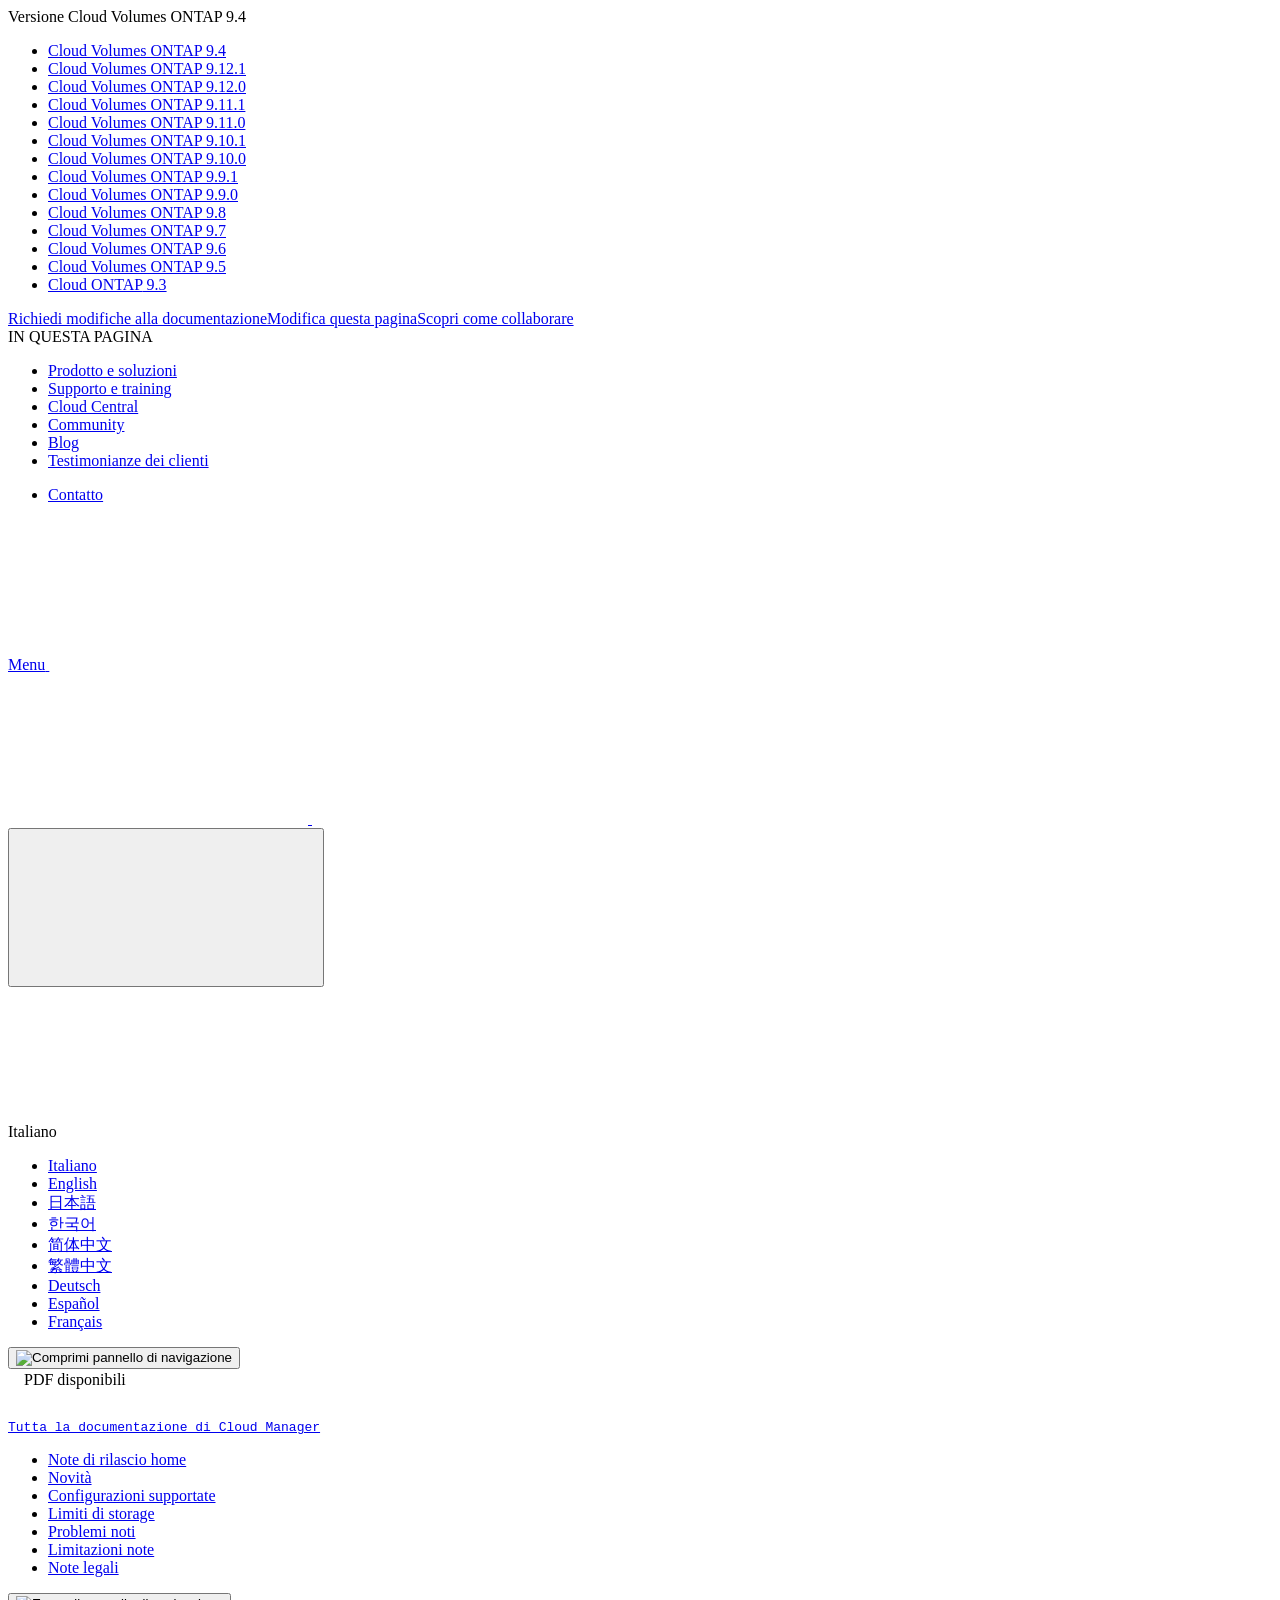
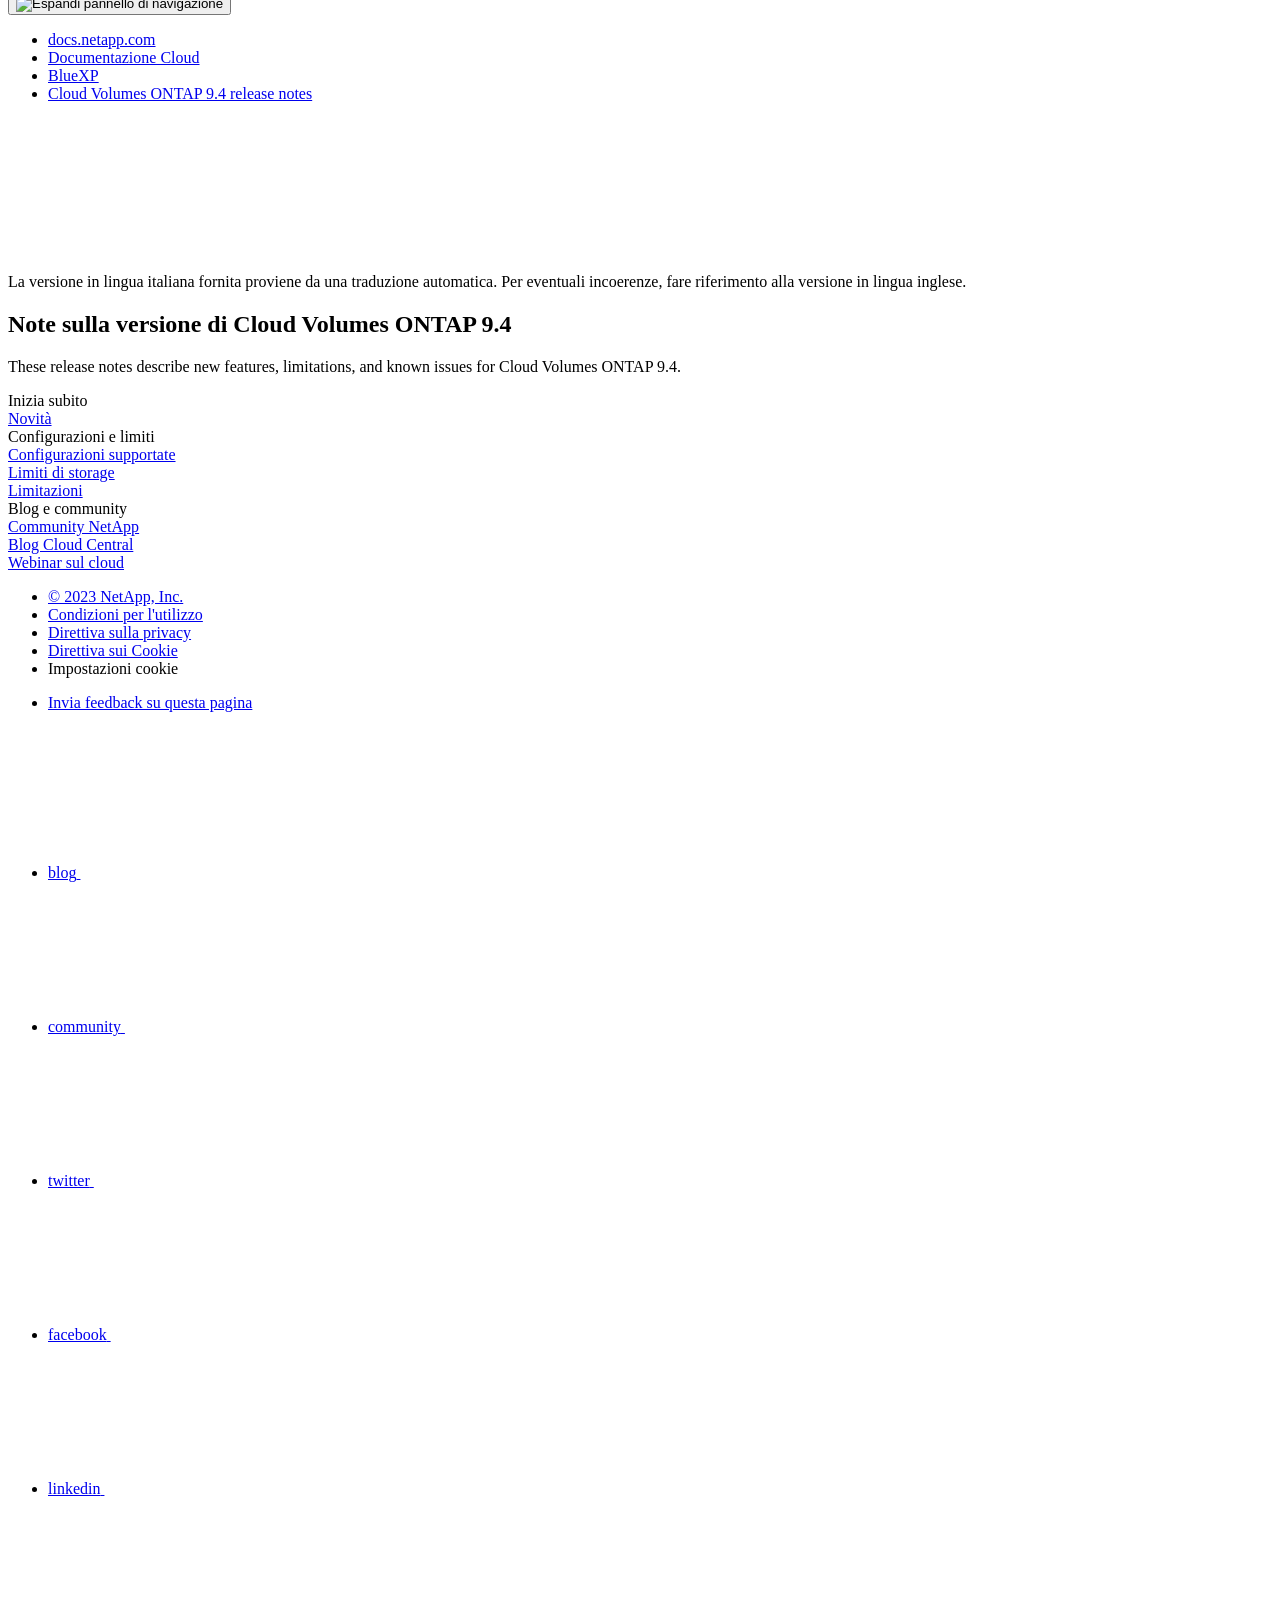
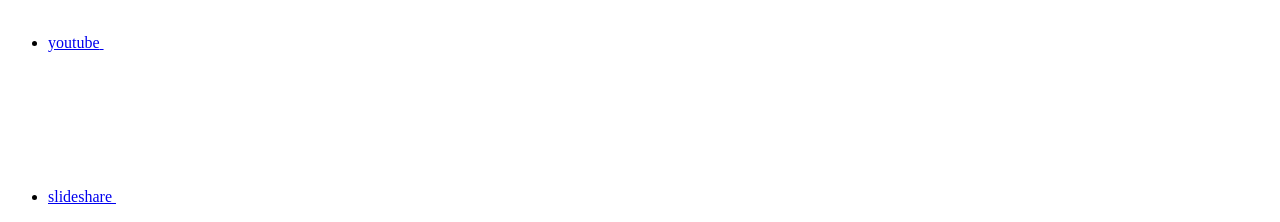
==== index.html @ 5f81256e "Deploying to gh-pages from  @ 2186b05bf32a1e8b7d75a8447fa8648bb84a65e5 🚀" ====
<!DOCTYPE html>
<html lang="it">
  <head class="at-element-marker">
  <title>Note sulla versione di Cloud Volumes ONTAP 9.4 | NetApp Documentation</title>
  <meta charset="utf-8">
  <meta http-equiv="x-ua-compatible" content="ie=edge,chrome=1">
  <meta http-equiv="language" content="en">
  <meta name="viewport" content="width=device-width, initial-scale=1">
  <meta property="og:title" content="Note sulla versione di Cloud Volumes ONTAP 9.4 | NetApp Documentation" />
	<meta property="og:type" content="website" />
	<meta property="og:url" content="https://docs.netapp.com/it-it/cloud-volumes-ontap-94-relnotes/index.html" />
	<meta property="og:description" content="Queste note di rilascio descrivono nuove funzionalità, limitazioni e problemi noti di Cloud Volumes ONTAP 9.4." />
  <meta property="og:image" content="https://docs.netapp.com/it-it/cloud-volumes-ontap-94-relnotes/images/logo-tophat-social.png" />
  <meta property="og:image:alt" content="NetApp Logo" />
  <meta name="format-detection" content="telephone=no">
  <meta http-equiv="Content-Type" content="text/html; charset=utf-8">
  <meta http-equiv="encoding" content="utf-8">
  <meta http-equiv="nss-type" content="Product Documentation"/>
  <meta http-equiv="nss-subtype" content="User Guide"/><meta name="description" content="Queste note di rilascio descrivono nuove funzionalità, limitazioni e problemi noti di Cloud Volumes ONTAP 9.4.">
  <meta name="keywords" content=" "><!-- Icons -->
  <link rel="icon" href="/it-it/cloud-volumes-ontap-94-relnotes/images/favicon.ico" type="image/x-icon">

  <!-- RSS Feed --><link rel="alternate" type="application/rss+xml" title="NetApp Documentation" href="/it-it/cloud-volumes-ontap-94-relnotes/feed.xml"><!-- CSS Definitions: NetApp CSS should be defined after generic css -->

  <!-- Elastic Search -->
  <link rel="stylesheet" href="//cdn.jsdelivr.net/searchkit/0.10.0/theme.css">

  <!-- Combined CSS -->
  <link rel="stylesheet" type="text/css" href="/it-it/cloud-volumes-ontap-94-relnotes/css/netappdocs.css">

  
  <link rel="stylesheet" href="/it-it/cloud-volumes-ontap-94-relnotes/css/landing-page.css" type="text/css">
  <link rel="stylesheet" href="/it-it/cloud-volumes-ontap-94-relnotes/css/tabbed-blocks.css" type="text/css">
  <!-- Canonical url -->
  <link rel="canonical" href="https://docs.netapp.com/it-it/cloud-volumes-ontap-94-relnotes/" />
  <link rel="alternate" hreflang="x-default" href="https://docs.netapp.com/us-en/cloud-volumes-ontap-94-relnotes/" />
  <link rel="alternate" hreflang="it" href="https://docs.netapp.com/it-it/cloud-volumes-ontap-94-relnotes/" />
  <link rel="alternate" hreflang="en" href="https://docs.netapp.com/us-en/cloud-volumes-ontap-94-relnotes/" />
  <link rel="alternate" hreflang="ja" href="https://docs.netapp.com/ja-jp/cloud-volumes-ontap-94-relnotes/" />
  <link rel="alternate" hreflang="ko" href="https://docs.netapp.com/ko-kr/cloud-volumes-ontap-94-relnotes/" />
  <link rel="alternate" hreflang="zh-Hans" href="https://docs.netapp.com/zh-cn/cloud-volumes-ontap-94-relnotes/" />
  <link rel="alternate" hreflang="zh-Hant" href="https://docs.netapp.com/zh-tw/cloud-volumes-ontap-94-relnotes/" />
  <link rel="alternate" hreflang="de" href="https://docs.netapp.com/de-de/cloud-volumes-ontap-94-relnotes/" />
  <link rel="alternate" hreflang="es" href="https://docs.netapp.com/es-es/cloud-volumes-ontap-94-relnotes/" />
  <link rel="alternate" hreflang="fr" href="https://docs.netapp.com/fr-fr/cloud-volumes-ontap-94-relnotes/" />
  <link rel='stylesheet' href='/it-it/cloud-volumes-ontap-94-relnotes/css/na-feature.css' type='text/css'><!-- Top level site integrations --><script>
    function addAdobeLaunch(adobeId) {
      var head = document.getElementsByTagName('head')[0];
      var adobe = document.createElement("script");
      adobe.type = "text/plain";
      adobe.className = "optanon-category-C0002";
      adobe.src = "//assets.adobedtm.com/60287eadf1ee/c284da483c83/"+adobeId+".min.js";
      head.appendChild(adobe);
    }

    function addGoogleAnalytics(gtagId) {
      var google = document.createElement("script");
      google.type = "text/plain";
      google.className = "optanon-category-C0002";
      google.src = "https://www.googletagmanager.com/gtag/js?id="+gtagId;
      var head = document.getElementsByTagName('head')[0];
      head.appendChild(google);

      window.dataLayer = window.dataLayer || [];
      function gtag(){dataLayer.push(arguments);}
      gtag('js', new Date());
      gtag('config', gtagId);
    }

    function addConsent(consentId) {
      var head = document.getElementsByTagName('head')[0];
      var onetrustConsent = document.createElement("script");
      onetrustConsent.type = "text/javascript";
      onetrustConsent.src = "https://cdn.cookielaw.org/consent/"+consentId+"/OtAutoBlock.js";
      head.appendChild(onetrustConsent);

      var onetrustScript = document.createElement("script");
      onetrustScript.type = "text/javascript";
      onetrustScript.src = "https://cdn.cookielaw.org/scripttemplates/otSDKStub.js";
      onetrustScript.charset = "UTF-8";
      onetrustScript.dataset.documentLanguage = "true";
      onetrustScript.dataset.domainScript = consentId;
      head.appendChild(onetrustScript);
    }addConsent("72570c5c-fe30-465f-b0e0-b77f7fb4ae34");
    addAdobeLaunch("launch-e9ff3acac59f");
    addGoogleAnalytics("UA-81697994-3");function OptanonWrapper() { }
  </script>
  <script src="https://cdnjs.cloudflare.com/ajax/libs/jquery/2.1.4/jquery.min.js"></script>
  <script src="https://cdnjs.cloudflare.com/ajax/libs/jquery-cookie/1.4.1/jquery.cookie.min.js"></script>

  <!-- Used for Product Family Page Sidebar Visibility --><!-- Used to import Promise for IE. Required for SearchKit -->
  <script src="https://cdnjs.cloudflare.com/ajax/libs/bluebird/3.3.5/bluebird.min.js"></script><script src='/it-it/cloud-volumes-ontap-94-relnotes/js/na-search.js'></script><script src='/it-it/cloud-volumes-ontap-94-relnotes/js/na-pagenav.js'></script><script src='/it-it/cloud-volumes-ontap-94-relnotes/js/na-utility.js'></script>
 <!--  
  <link rel='stylesheet' href='/it-it/cloud-volumes-ontap-94-relnotes/css/prism.css' type='text/css'>
  <link rel='stylesheet' href='/it-it/cloud-volumes-ontap-94-relnotes/css/prism-netapp.css' type='text/css'>
 -->

  <!-- <script src='/it-it/cloud-volumes-ontap-94-relnotes/js/na-utility.js'></script> -->
  <script src='/it-it/cloud-volumes-ontap-94-relnotes/js/clouddocs.js'></script>
  <script src='/it-it/cloud-volumes-ontap-94-relnotes/js/jquery.navgoco.min.js'></script>
  <script src="https://maxcdn.bootstrapcdn.com/bootstrap/3.3.7/js/bootstrap.min.js" integrity="sha384-Tc5IQib027qvyjSMfHjOMaLkfuWVxZxUPnCJA7l2mCWNIpG9mGCD8wGNIcPD7Txa" crossorigin="anonymous"></script>
  <!-- <script src='/it-it/cloud-volumes-ontap-94-relnotes/js/toc.js'></script> -->
  <!-- <script src='/it-it/cloud-volumes-ontap-94-relnotes/js/customscripts.js'></script> --><script>
      $(document).ready(function() {
          
          var collapseOnInit = true;
          

          var navSettings = {
              "caretHtml": '',
              "accordion": collapseOnInit,
              "openClass": 'active', // open
              "save": false, // leave false or nav highlighting doesn't work right
              "cookie": {
                  "name": 'navgoco',
                  "expires": false,
                  "path": '/'
              },
              "slide": {
                  "duration": 400,
                  "easing": 'swing'
              }
          };

          // Initialize navgoco with default options
          $("#mysidebar").navgoco(navSettings);
          

          $("#collapseAll").click(function(e) {
              e.preventDefault();
              $("#mysidebar").navgoco('toggle', false);
          });

          $("#expandAll").click(function(e) {
              e.preventDefault();
              $("#mysidebar").navgoco('toggle', true);
          });

          $(".sidebar-nav-container").on("scroll", function() {
            $.cookie("sidebarScroll", $(".sidebar-nav-container").scrollTop(), {
              path    : "/it-it/cloud-volumes-ontap-94-relnotes"  
            });
          });
          $(function() {
            if ($.cookie("sidebarScroll")) {
              $(".sidebar-nav-container").scrollTop($.cookie("sidebarScroll"));
            }
          });

      });

  </script>
  <script>
      $(document).ready(function() {
          $("#tg-sb-link").click(function() {
              $("#tg-sb-sidebar").toggle();
              $("#tg-sb-content").toggleClass('col-md-9');
              $("#tg-sb-content").toggleClass('col-md-12');
              $("#tg-sb-icon").toggleClass('fa-toggle-on');
              $("#tg-sb-icon").toggleClass('fa-toggle-off');
          });
      });
  </script>
  <script src='/it-it/cloud-volumes-ontap-94-relnotes/js/custom-dropdown.js'></script>
  <script src='/it-it/cloud-volumes-ontap-94-relnotes/js/FileSaver.min.js'></script>
  <script src='/it-it/cloud-volumes-ontap-94-relnotes/js/jszip-utils.min.js'></script>
  <script src='/it-it/cloud-volumes-ontap-94-relnotes/js/jszip.min.js'></script>
  <!-- <script src='/it-it/cloud-volumes-ontap-94-relnotes/js/pdf-ux.js'></script> -->
</head>


  <body class role="document" data-flavor="">
    <div id="page" class="n-off-canvas-menu">
      <div class="n-off-canvas-menu__menu"><!--TODO: Add offcanvas code --></div>
      <div class="n-off-canvas-menu__content-wrap">
        <header class="site-header" id="banner">
  
  <!-- Start Page Toolbar -->
  
  <div class="page-nav-toolbar"><div id="version-dropdown-new" class="custom-dropdown" >
  <div class="custom-dropdown-select unselected" title="Cloud Volumes ONTAP 9.4">
    <label>Versione</label>
    <span translate="no" class="notranslate">Cloud Volumes ONTAP 9.4</span>
    <img src="/it-it/cloud-volumes-ontap-94-relnotes/images/chevron_up.svg" alt="" class="custom-icon chevrondown invisible" />
    <img src="/it-it/cloud-volumes-ontap-94-relnotes/images/chevron_down.svg" alt="" class="custom-icon chevronup" />
  </div>

  <ul class="custom-dropdown-menu"><li>
      
      <a href="https://docs.netapp.com/it-it/cloud-volumes-ontap-94-relnotes/index.html" target="_self">
        <span translate="no" class="notranslate"><span>Cloud Volumes ONTAP</span><span class="version"> 9.4</span></span>
      </a>
                     
    </li>
    <li>
      
      <a href="https://docs.netapp.com/it-it/cloud-volumes-ontap-relnotes/index.html" target="_self">
        <span translate="no" class="notranslate"><span>Cloud Volumes ONTAP</span><span class="version"> 9.12.1</span></span>
      </a>
                     
    </li>
    <li>
      
      <a href="https://docs.netapp.com/it-it/cloud-volumes-ontap-9120-relnotes/index.html" target="_self">
        <span translate="no" class="notranslate"><span>Cloud Volumes ONTAP</span><span class="version"> 9.12.0</span></span>
      </a>
                     
    </li>
    <li>
      
      <a href="https://docs.netapp.com/it-it/cloud-volumes-ontap-9111-relnotes/index.html" target="_self">
        <span translate="no" class="notranslate"><span>Cloud Volumes ONTAP</span><span class="version"> 9.11.1</span></span>
      </a>
                     
    </li>
    <li>
      
      <a href="https://docs.netapp.com/it-it/cloud-volumes-ontap-9110-relnotes/index.html" target="_self">
        <span translate="no" class="notranslate"><span>Cloud Volumes ONTAP</span><span class="version"> 9.11.0</span></span>
      </a>
                     
    </li>
    <li>
      
      <a href="https://docs.netapp.com/it-it/cloud-volumes-ontap-9101-relnotes/index.html" target="_self">
        <span translate="no" class="notranslate"><span>Cloud Volumes ONTAP</span><span class="version"> 9.10.1</span></span>
      </a>
                     
    </li>
    <li>
      
      <a href="https://docs.netapp.com/it-it/cloud-volumes-ontap-9100-relnotes/index.html" target="_self">
        <span translate="no" class="notranslate"><span>Cloud Volumes ONTAP</span><span class="version"> 9.10.0</span></span>
      </a>
                     
    </li>
    <li>
      
      <a href="https://docs.netapp.com/it-it/cloud-volumes-ontap-991-relnotes/index.html" target="_self">
        <span translate="no" class="notranslate"><span>Cloud Volumes ONTAP</span><span class="version"> 9.9.1</span></span>
      </a>
                     
    </li>
    <li>
      
      <a href="https://docs.netapp.com/it-it/cloud-volumes-ontap-990-relnotes/index.html" target="_self">
        <span translate="no" class="notranslate"><span>Cloud Volumes ONTAP</span><span class="version"> 9.9.0</span></span>
      </a>
                     
    </li>
    <li>
      
      <a href="https://docs.netapp.com/it-it/cloud-volumes-ontap-98-relnotes/index.html" target="_self">
        <span translate="no" class="notranslate"><span>Cloud Volumes ONTAP</span><span class="version"> 9.8</span></span>
      </a>
                     
    </li>
    <li>
      
      <a href="https://docs.netapp.com/it-it/cloud-volumes-ontap-97-relnotes/index.html" target="_self">
        <span translate="no" class="notranslate"><span>Cloud Volumes ONTAP</span><span class="version"> 9.7</span></span>
      </a>
                     
    </li>
    <li>
      
      <a href="https://docs.netapp.com/it-it/cloud-volumes-ontap-96-relnotes/index.html" target="_self">
        <span translate="no" class="notranslate"><span>Cloud Volumes ONTAP</span><span class="version"> 9.6</span></span>
      </a>
                     
    </li>
    <li>
      
      <a href="https://docs.netapp.com/it-it/cloud-volumes-ontap-95-relnotes/index.html" target="_self">
        <span translate="no" class="notranslate"><span>Cloud Volumes ONTAP</span><span class="version"> 9.5</span></span>
      </a>
                     
    </li>
    <li>
      
      <a href="https://docs.netapp.com/it-it/cloud-volumes-ontap-93-relnotes/index.html" target="_self">
        <span translate="no" class="notranslate"><span>Cloud ONTAP</span><span class="version"> 9.3</span></span>
      </a>
                     
    </li>
    
  </ul>
</div><div class="page-nav-contribute"><a target="_blank" href="https://github.com/NetAppDocs/cloud-volumes-ontap-94-relnotes.it-it/issues/new?template=new-from-page.yml&page-url=https://docs.netapp.com/it-it/cloud-volumes-ontap-94-relnotes/index.html&page-title=Note sulla versione di Cloud Volumes ONTAP 9.4" class="page-nav-contribute-link" role="button"><img src="/it-it/cloud-volumes-ontap-94-relnotes/images/discuss-sm.svg" alt="" class="github-icon" />Richiedi modifiche alla documentazione</a><a target="_blank" href="https://github.com/NetAppDocs/cloud-volumes-ontap-94-relnotes/blob/main/index.adoc" class="page-nav-contribute-link" role="button"><img src="/it-it/cloud-volumes-ontap-94-relnotes/images/edit-sm.svg" alt="" class="github-icon" />Modifica questa pagina</a><a target="_blank" href="https://docs.netapp.com/us-en/contribute/" class="page-nav-contribute-link"  ><img src="/it-it/cloud-volumes-ontap-94-relnotes/images/article-sm.svg" alt="" class="github-icon" />Scopri come collaborare</a></div>
    <div class="page-nav-container">
      <nav class="page-nav-fixed">
        <div class="page-nav-title">IN QUESTA PAGINA</div>
        <div class="page-nav-links">
          <ul class="page-nav-inner" id="page-menu"></ul>
        </div>
      </nav>
    </div>
  </div>
  
  
  <!-- Start top_hat -->
  <div class="n-top-hat">
    <div class="n-container">
      <div class="n-top-hat__cross-property-nav">
        <ul class="n-top-hat__list">
          <li class="n-top-hat__list-item">
            <a href="https://www.netapp.com/products-a-z/" class="n-top-hat__link">Prodotto e soluzioni</a>
          </li>
          <li class="n-top-hat__list-item">
            <a href="https://www.netapp.com/support-and-training/netapp-university/" class="n-top-hat__link">Supporto e training</a>
          </li>
          <li class="n-top-hat__list-item">
            <a href="https://cloud.netapp.com" class="n-top-hat__link">Cloud Central</a>
          </li>
          <li class="n-top-hat__list-item">
            <a href="https://community.netapp.com/" class="n-top-hat__link">Community</a>
          </li>
          <li class="n-top-hat__list-item">
            <a href="https://blog.netapp.com/" class="n-top-hat__link">Blog</a>
          </li>
          <li class="n-top-hat__list-item">
            <a href="https://customers.netapp.com/en/" class="n-top-hat__link">Testimonianze dei clienti</a>
          </li>
        </ul>
      </div>
      <div class="n-top-hat__utils">
        <ul class="n-top-hat__list">
          <li class="n-top-hat__list-item">
            <a href="https://www.netapp.com/company/contact-us/" target="_self" class="n-top-hat__link" data-ntap-ui="contact-us">Contatto</a>
          </li>
        </ul>
      </div>
    </div>
  </div>
  <!-- End top_hat -->

  <!-- Start property bar -->
  <style>
    .n-property-navigation-bar__menus--desktop-experience .n-menu--mega__default-content__heading span {
    color: #34B0FF;
    }
  </style>
  <div class="n-property-bar " data-ntap-ui="sticky-nav">
    <div class="n-property-bar__inner-wrap">
      <div class="n-property-bar__menu-toggle">
        <a href="#" class="n-property-bar__menu-toggle-link">
          <span class="n-property-bar__menu-toggle-text">Menu</span>
          <svg class="n-icon-bars n-property-bar__menu-toggle-icon" aria-labelledby="title">
            <title>bars</title>
            <use xlink:href="/it-it/cloud-volumes-ontap-94-relnotes/images/sprite.svg#bars"></use>
          </svg>
        </a>
      </div>
      <div class="n-property-bar__property-mark ">
        <a href="https://www.netapp.com" class="n-property-bar__property-link">
          <div class="n-property-bar__logo">
            <svg class="n-icon-netapp-mark n-icon-netapp-mark n-property-bar__netapp-mark-icon" aria-labelledby="title">
              <title>netapp-mark</title>
              <use xlink:href="/it-it/cloud-volumes-ontap-94-relnotes/images/sprite.svg#netapp-mark"></use>
            </svg>
            <svg class="n-icon-netapp-logo n-property-bar__logo-svg" aria-labelledby="title">
              <title>netapp-logo</title>
              <use xlink:href="/it-it/cloud-volumes-ontap-94-relnotes/images/sprite.svg#netapp-logo"></use>
            </svg>
          </div>
        </a>
      </div>

      
      
      
      <div class="search-property-bar">
        <div id="search-demo-container" class="searchbox n-property-bar__search">
          <div id="react-search" 
          data-search-html="/it-it/cloud-volumes-ontap-94-relnotes/search.html"
          data-type="widget" 
          data-placeholder="Esplora la documentazione"
          data-no-results-found="Nessun risultato per {query}"
          data-did-you-mean="Cerca {suggestion}."
          data-no-results-found-did-you-mean="Nessun risultato per {query}. Intendi {suggestion}?"
          data-results-found="{hitCount} risultati trovati"
          data-error-message="Si è verificato un problema durante il recupero dei risultati. Riprova."
          data-error-reset="Reimposta ricerca"
          data-sk-es-pf-indexes=""
          data-flavor=""></div>
          <button class="n-property-bar__search-toggle-button" type="button">
            <svg class="n-icon-search n-property-bar__search-toggle-button-icon" aria-labelledby="title">
              <title>search</title>
              <use xmlns:xlink="http://www.w3.org/1999/xlink" xlink:href="/it-it/cloud-volumes-ontap-94-relnotes/images/sprite.svg#search"></use>
            </svg>
          </button>
        </div>
      </div>
      
    </div>
  </div>
  <div class="n-property-bar__toolbar">
    <!-- Start Language Selector --><div id="language-dropdown" class="custom-dropdown custom-dropdown-lang">
      <div class="custom-dropdown-select custom-dropdown-select-lang">
      <span class="lang-name">Italiano</span>
          <svg class="n-globe__icon" aria-labelledby="title">
            <title>globe</title>
            <use xmlns:xlink="http://www.w3.org/1999/xlink" xlink:href="/it-it/cloud-volumes-ontap-94-relnotes/images/sprite.svg#globe"></use>
          </svg>
        </button>
      </div>

      <ul class="custom-dropdown-menu"><li>
          <a href="https://docs.netapp.com/it-it/cloud-volumes-ontap-94-relnotes/index.html" target="_self"><span translate="no" class="notranslate">Italiano</span></a>
        </li><li>
          <a href="https://docs.netapp.com/us-en/cloud-volumes-ontap-94-relnotes/index.html" target="_self"><span translate="no" class="notranslate">English</span></a>
        </li><li>
          <a href="https://docs.netapp.com/ja-jp/cloud-volumes-ontap-94-relnotes/index.html" target="_self"><span translate="no" class="notranslate">日本語</span></a>
        </li><li>
          <a href="https://docs.netapp.com/ko-kr/cloud-volumes-ontap-94-relnotes/index.html" target="_self"><span translate="no" class="notranslate">한국어</span></a>
        </li><li>
          <a href="https://docs.netapp.com/zh-cn/cloud-volumes-ontap-94-relnotes/index.html" target="_self"><span translate="no" class="notranslate">简体中文</span></a>
        </li><li>
          <a href="https://docs.netapp.com/zh-tw/cloud-volumes-ontap-94-relnotes/index.html" target="_self"><span translate="no" class="notranslate">繁體中文</span></a>
        </li><li>
          <a href="https://docs.netapp.com/de-de/cloud-volumes-ontap-94-relnotes/index.html" target="_self"><span translate="no" class="notranslate">Deutsch</span></a>
        </li><li>
          <a href="https://docs.netapp.com/es-es/cloud-volumes-ontap-94-relnotes/index.html" target="_self"><span translate="no" class="notranslate">Español</span></a>
        </li><li>
          <a href="https://docs.netapp.com/fr-fr/cloud-volumes-ontap-94-relnotes/index.html" target="_self"><span translate="no" class="notranslate">Français</span></a>
        </li></ul>
    </div>
    <!-- End Language Selector -->

    <div class="n-property-bar__cta"></div>
  </div>
  <!-- End property bar -->
</header>


        <main id="n-main-content" class="n-main-content">
          <!-- Start Documentation Content -->
<div class="ie-main">
  <!-- Sidebar Column -->
  
  <div class="col-md-3" id="sidebar-height">
      <button id="btn-sidebar-collapse" onclick="hideSidebar()"><img src="/it-it/cloud-volumes-ontap-94-relnotes/images/collapse.png" alt="Comprimi pannello di navigazione"></button>
      <div class="n-pdf-header">
  <a id="toggleButtonPdf" class="n-pdf-button" type="button">
    <img src="/it-it/cloud-volumes-ontap-94-relnotes/images/pdf.png" alt="" width="16" height="16"/>PDF disponibili<span>
    </span>
  </a>
</div>
<div class="n-pdf-body-container">
  <ul id="toggleContainerPdf" class="n-pdf-body" style="display:none;"><li class="pdf-ux-container">
        
        
        
        <a target="_blank" href="/it-it/cloud-volumes-ontap-94-relnotes/pdfs/fullsite-sidebar/Note_sulla_versione_di_Cloud_Volumes_ONTAP_9_4.pdf" >
          <img src="/it-it/cloud-volumes-ontap-94-relnotes/images/pdf.png" alt="" width="16" height="16"/>PDF del sito di questa documentazione</a>
    <ul class="subfolders" id="pdf-remove" style="display:none;"><li class="active"></li></ul>
  













</li></ul>
  <div class="zip-pdf-link-container" style="display: none;">   
    <a href="#" id="zipPdf">
      <img src="/it-it/cloud-volumes-ontap-94-relnotes/images/pdf-zip.png" alt="" width="16" height="16"/>
      <pre>Raccolta di documenti PDF separati<span class="zip-size"></span></pre>
    </a><div id="zip-link-popup" class="hide">
    <div class="inner-modal">
        <div class="downloading-progress">
            <div class="spinner"></div>
            <h1>Creating your file...</h1>
            <div>This may take a few minutes. Thanks for your patience.</div>
            <button class="cancel-download-btn" type="button">Cancel</button>
        </div>
        <div class="download-complete hide">
            <div class="done-icon">
                <svg xmlns="http://www.w3.org/2000/svg" width="24" height="24" viewBox="0 0 24 24"><path d="M20.285 2l-11.285 11.567-5.286-5.011-3.714 3.716 9 8.728 15-15.285z"/></svg>
            </div>
            <div>Your file is ready</div>
            <button class="cancel-download-btn" type="button">OK</button>
        </div>
    </div>
</div>
<script>
    $(".cancel-download-btn").click(function(){
        $("#zip-link-popup").addClass("hide");
        $("#zip-link-popup .downloading-progress").removeClass("hide");
        $("#zip-link-popup .download-complete").addClass("hide");
    });
</script></div>
</div>
<script>
  $("#toggleContainerPdf li.active:last-child").parents('ul.subfolders').toggle('display');
  $("#toggleButtonPdf").click(function () {
    $("#toggleContainerPdf").toggle('display');
    $(".n-pdf-body-container .zip-pdf-link-container").toggle('display');
  });
</script><div class="prod-nav" id="product-nav">
  <a target="_self" class="prod-fam-nav" href="https://docs.netapp.com/it-it/cloud-manager-family/"><img src="/it-it/cloud-volumes-ontap-94-relnotes/images/left_arrow.png" alt=""><pre>Tutta la documentazione di Cloud Manager</pre></a>
</div><div class="sidebar-nav-container" id="mysidebardiv">
  <ul id="mysidebar" class="nav"><li 
      data-pdf-exists="true" 
      data-pdf-filename="Note di rilascio home"
      data-li-level="1#" 
      class="  active "
    ><a class="na-navbar-padding" href="/it-it/cloud-volumes-ontap-94-relnotes/index.html">
        Note di rilascio home
      </a></li><li 
      data-pdf-exists="true" 
      data-pdf-filename="Novità"
      data-li-level="1#" 
      class=" "
    ><a class="na-navbar-padding" href="/it-it/cloud-volumes-ontap-94-relnotes/reference-new.html">
        Novità
      </a></li><li 
      data-pdf-exists="true" 
      data-pdf-filename="Configurazioni supportate"
      data-li-level="1#" 
      class=" "
    ><a class="na-navbar-padding" href="/it-it/cloud-volumes-ontap-94-relnotes/reference-supported-configs.html">
        Configurazioni supportate
      </a></li><li 
      data-pdf-exists="true" 
      data-pdf-filename="Limiti di storage"
      data-li-level="1#" 
      class=" "
    ><a class="na-navbar-padding" href="/it-it/cloud-volumes-ontap-94-relnotes/reference-storage-limits.html">
        Limiti di storage
      </a></li><li 
      data-pdf-exists="true" 
      data-pdf-filename="Problemi noti"
      data-li-level="1#" 
      class=" "
    ><a class="na-navbar-padding" href="/it-it/cloud-volumes-ontap-94-relnotes/reference-issues.html">
        Problemi noti
      </a></li><li 
      data-pdf-exists="true" 
      data-pdf-filename="Limitazioni note"
      data-li-level="1#" 
      class=" "
    ><a class="na-navbar-padding" href="/it-it/cloud-volumes-ontap-94-relnotes/reference-limitations.html">
        Limitazioni note
      </a></li><li 
      data-pdf-exists="true" 
      data-pdf-filename="Note legali"
      data-li-level="1#" 
      class=" "
    ><a class="na-navbar-padding" href="/it-it/cloud-volumes-ontap-94-relnotes/legal-notices.html">
        Note legali
      </a></li></ul>
</div>
<script>
  window.onscroll = () => {
    const value = -40 - (document.body.scrollHeight - (window.innerHeight + document.scrollingElement.scrollTop));
    
    document.getElementById("sidebar-height").style.bottom = Math.max(0,value) + "px";
};
</script>
<!-- this highlights the active parent class in the navgoco sidebar. this is critical so that the parent expands when you're viewing a page. This must appear below the sidebar code above. Otherwise, if placed inside customscripts.js, the script runs before the sidebar code runs and the class never gets inserted.-->
<script>$("li.active").parents('li').toggleClass("active");</script>
<script>$("#mysidebar li.active").parents('ul').css("display","block");</script>


  </div>
  

  <div class="ie-content-pane n-doc__component-detail-content n-doc__component-detail-content--show-code">
    <!-- Begin of page container --><article class="page-content" id="main">
      <div class="ie-utility">
  <button id="btn-sidebar-expand" onclick="showSidebar()"><img src="/it-it/cloud-volumes-ontap-94-relnotes/images/expand.png" alt="Espandi pannello di navigazione"></button>
  <div class="ie-menu">
    <div class="n-breadcrumb">
      <ul class="n-breadcrumb__list">
        <li class="n-breadcrumb__list-item">
          <a href="https://docs.netapp.com">docs.netapp.com</a>
        </li>
        
        <li class="n-breadcrumb__list-item">
          <a href="https://docs.netapp.com/us-en/cloud/">Documentazione Cloud</a>
        </li>
        

        
        <li class="n-breadcrumb__list-item">
          <a href="https://docs.netapp.com/it-it/cloud-manager-family/">BlueXP</a>
        </li>
        

        <li class="n-breadcrumb__list-item">
          <a href="/it-it/cloud-volumes-ontap-94-relnotes/">Cloud&nbsp;Volumes&nbsp;ONTAP&nbsp;9.4&nbsp;release&nbsp;notes</a>
        </li>

      </ul>
    </div>
    <div style="clear: both"></div><!-- Main needs to have height -->
  </div>
</div>

      <div class="n-band n-band--docs n-band--belted">
  <div class="n-container" style="margin: 0 auto; padding: 0;">
    <div class="n-row">
      <div class="n-col-sm-12"><div class="ie-nmt-disclaimer">
          <span>
            <div class="ie-nmt-disclaimer-container">
              <div class="ie-nmt-disclaimer-icon">
                <svg class="luci-icon" aria-hidden="true">
                  <use xlink:href="/it-it/cloud-volumes-ontap-94-relnotes/images/sprite.svg#circle-info">
                </svg>
              </div>
              <div class="ie-nmt-disclaimer-content">
                <span> La versione in lingua italiana fornita proviene da una traduzione automatica. Per eventuali incoerenze, fare riferimento alla versione in lingua inglese. </span>
              </div>
              <div style="clear:both;"></div>
            </div>
          </span>
        </div><div class="n-doc__component-detail-heading-wrap">
          <h1 class="n-doc__component-detail-heading">Note sulla versione di Cloud Volumes ONTAP 9.4</h1>
        </div>
        <section class="n-band__section">
  <p>These release notes describe new features, limitations, and known issues for Cloud Volumes ONTAP 9.4.</p>
</section><div class="n-band__content">
  <div class="n-layout-flex" data-ntap-layout="4">
    
      
        <div class="n-feature-block n-feature-block__align--center n-layout-flex__item ie-feature-block">
          <div class="n-feature-block__content">
            <div class="ie-feature-block__header">
              <div class="ie-feature-block__text">
                Inizia subito
              </div>
            </div>
            
              
                <div class="ie-feature-block__section">
                  
                  
                  <a class="ie-feature-block__link" target="_self" href="reference-new.html">Novità</a>
                </div>
              
            
          </div>
        </div>
      
    
      
        <div class="n-feature-block n-feature-block__align--center n-layout-flex__item ie-feature-block">
          <div class="n-feature-block__content">
            <div class="ie-feature-block__header">
              <div class="ie-feature-block__text">
                Configurazioni e limiti
              </div>
            </div>
            
              
                <div class="ie-feature-block__section">
                  
                  
                  <a class="ie-feature-block__link" target="_self" href="reference-supported-configs.html">Configurazioni supportate</a>
                </div>
              
            
              
                <div class="ie-feature-block__section">
                  
                  
                  <a class="ie-feature-block__link" target="_self" href="reference-storage-limits.html">Limiti di storage</a>
                </div>
              
            
              
                <div class="ie-feature-block__section">
                  
                  
                  <a class="ie-feature-block__link" target="_self" href="reference-limitations.html">Limitazioni</a>
                </div>
              
            
          </div>
        </div>
      
    
      
        <div class="n-feature-block n-feature-block__align--center n-layout-flex__item ie-feature-block">
          <div class="n-feature-block__content">
            <div class="ie-feature-block__header">
              <div class="ie-feature-block__text">
                Blog e community
              </div>
            </div>
            
              
                <div class="ie-feature-block__section">
                  
                  
                  <a class="ie-feature-block__link" target="_blank" href="https://community.netapp.com/t5/Cloud-Data-Services/ct-p/CDS">Community NetApp</a>
                </div>
              
            
              
                <div class="ie-feature-block__section">
                  
                  
                  <a class="ie-feature-block__link" target="_blank" href="https://cloud.netapp.com/blog">Blog Cloud Central</a>
                </div>
              
            
              
                <div class="ie-feature-block__section">
                  
                  
                  <a class="ie-feature-block__link" target="_blank" href="https://cloud.netapp.com/events">Webinar sul cloud</a>
                </div>
              
            
          </div>
        </div>
      
    
  </div>
</div>

        <section class="n-band__section">
          
        </section>
      </div>
    </div>
  </div>
</div>

    </article>
    <!-- Page Container -->
  </div>

  <div style="clear: both"></div><!-- Main needs to have height --></div>

        </main>

        <footer class="n-footer">
  <div class="n-footer__bottom">
    <div class="n-container">
      <div class="n-footer__bottom-left">
        <div class="n-footer__copyright">
          <ul class="n-footer__copyright-list">
            <li class="n-footer__copyright-link">
              <a href="https://www.netapp.com/company/legal/copyright/">© 2023 NetApp, Inc.</a>
            </li>
            <li class="n-footer__copyright-link">
              <a href="https://www.netapp.com/company/legal/terms-of-use/">Condizioni per l'utilizzo</a>
            </li>
            <li class="n-footer__copyright-link">
              <a href="https://www.netapp.com/company/legal/privacy-policy/">Direttiva sulla privacy</a>
            </li>
            <li class="n-footer__copyright-link">
              <a href="https://www.netapp.com/company/legal/cookie-policy/">Direttiva sui Cookie</a>
            </li>
            <li class="n-footer__copyright-link">
              <a class="ot-sdk-show-settings">Impostazioni cookie</a>
            </li>
          </ul>
        </div>
      </div>
      <div class="n-footer__bottom-right">
        <div class="n-footer__copyright">
          <ul class="n-footer__copyright-list">
            <li class="n-footer__copyright-link">
              <a target="_self" href="javascript:netapp_mailto()">Invia feedback su questa pagina</a>
            </li>
          </ul>
        </div>
        <div class="n-footer__social-links">
          <ul class="n-footer__social-link-list">
            <li class="n-footer__social-link-list-item">
              <a class="n-footer__social-link" data-ntap-social="follow-blog" href="https://blog.netapp.com"
                target="_blank" title="blog" alt="blog">
                <span class="n-footer__social-link-text">blog</span>
                <svg class="n-icon-blog n-footer__social-link-icon" aria-labelledby="title">
                  <title>blog@</title>
                  <use xmlns:xlink="http://www.w3.org/1999/xlink"
                    xlink:href="/it-it/cloud-volumes-ontap-94-relnotes/images/sprite.svg#blog"></use>
                </svg>
              </a>
            </li>
            <li class="n-footer__social-link-list-item">
              <a class="n-footer__social-link" data-ntap-social="follow-community" href="https://community.netapp.com/"
                target="_blank" title="community" alt="community">
                <span class="n-footer__social-link-text">community</span>
                <svg class="n-icon-community n-footer__social-link-icon" aria-labelledby="title">
                  <title>community@</title>
                  <use xmlns:xlink="http://www.w3.org/1999/xlink"
                    xlink:href="/it-it/cloud-volumes-ontap-94-relnotes/images/sprite.svg#comments"></use>
                </svg>
              </a>
            </li>
            <li class="n-footer__social-link-list-item">
              <a class="n-footer__social-link" data-ntap-social="follow-twitter" href="https://twitter.com/netapp"
                target="_blank" title="twitter" alt="twitter">
                <span class="n-footer__social-link-text">twitter</span>
                <svg class="n-icon-twitter n-footer__social-link-icon" aria-labelledby="title">
                  <title>twitter@</title>
                  <use xmlns:xlink="http://www.w3.org/1999/xlink"
                    xlink:href="/it-it/cloud-volumes-ontap-94-relnotes/images/sprite.svg#twitter"></use>
                </svg>
              </a>
            </li>
            <li class="n-footer__social-link-list-item">
              <a class="n-footer__social-link" data-ntap-social="follow-facebook" href="https://www.facebook.com/NetApp"
                target="_blank" title="facebook" alt="facebook">
                <span class="n-footer__social-link-text">facebook</span>
                <svg class="n-icon-facebook n-footer__social-link-icon" aria-labelledby="title">
                  <title>facebook@</title>
                  <use xmlns:xlink="http://www.w3.org/1999/xlink"
                    xlink:href="/it-it/cloud-volumes-ontap-94-relnotes/images/sprite.svg#facebook"></use>
                </svg>
              </a>
            </li>
            <li class="n-footer__social-link-list-item">
              <a class="n-footer__social-link" data-ntap-social="follow-linkedin"
                href="https://www.linkedin.com/company/netapp" target="_blank" title="linkedin" alt="linkedin">
                <span class="n-footer__social-link-text">linkedin</span>
                <svg class="n-icon-linkedin n-footer__social-link-icon" aria-labelledby="title">
                  <title>linkedin@</title>
                  <use xmlns:xlink="http://www.w3.org/1999/xlink"
                    xlink:href="/it-it/cloud-volumes-ontap-94-relnotes/images/sprite.svg#linkedin"></use>
                </svg>
              </a>
            </li>
            <li class="n-footer__social-link-list-item">
              <a class="n-footer__social-link" data-ntap-social="follow-youtube"
                href="https://www.youtube.com/user/NetAppTV" target="_blank" title="youtube" alt="youtube">
                <span class="n-footer__social-link-text">youtube</span>
                <svg class="n-icon-youtube n-footer__social-link-icon" aria-labelledby="title">
                  <title>youtube@</title>
                  <use xmlns:xlink="http://www.w3.org/1999/xlink"
                    xlink:href="/it-it/cloud-volumes-ontap-94-relnotes/images/sprite.svg#youtube"></use>
                </svg>
              </a>
            </li>
            <li class="n-footer__social-link-list-item">
              <a class="n-footer__social-link" data-ntap-social="follow-slideshare"
                href="https://www.slideshare.net/NetApp" target="_blank" title="slideshare" alt="slideshare">
                <span class="n-footer__social-link-text">slideshare</span>
                <svg class="n-icon-slideshare n-footer__social-link-icon" aria-labelledby="title">
                  <title>slideshare@</title>
                  <use xmlns:xlink="http://www.w3.org/1999/xlink"
                    xlink:href="/it-it/cloud-volumes-ontap-94-relnotes/images/sprite.svg#slideshare"></use>
                </svg>
              </a>
            </li>
          </ul>
        </div>
      </div>
    </div>
  </div>
</footer>

      </div><!-- Elasticsearch JS -->
      <script type="text/javascript" src='/it-it/cloud-volumes-ontap-94-relnotes/js/bundle.js'></script>

      <!-- Syntax Highlighting -->
      <script type="text/javascript" src='/it-it/cloud-volumes-ontap-94-relnotes/js/prism.js'></script>
      <script type="text/javascript" src='/it-it/cloud-volumes-ontap-94-relnotes/js/prism-curl.js'></script>
    </div>
    <script>
      document.body.offsetWidth=1903;
      cookieLaw = {}
      cookieLaw.euCountry = "US";
      cookieLaw.invoke = function(){return false;}
    </script>
    <script src='/it-it/cloud-volumes-ontap-94-relnotes/js/tabbed-blocks.js'></script>
    <script src='/it-it/cloud-volumes-ontap-94-relnotes/js/sidebar.js'></script>
  </body></html>
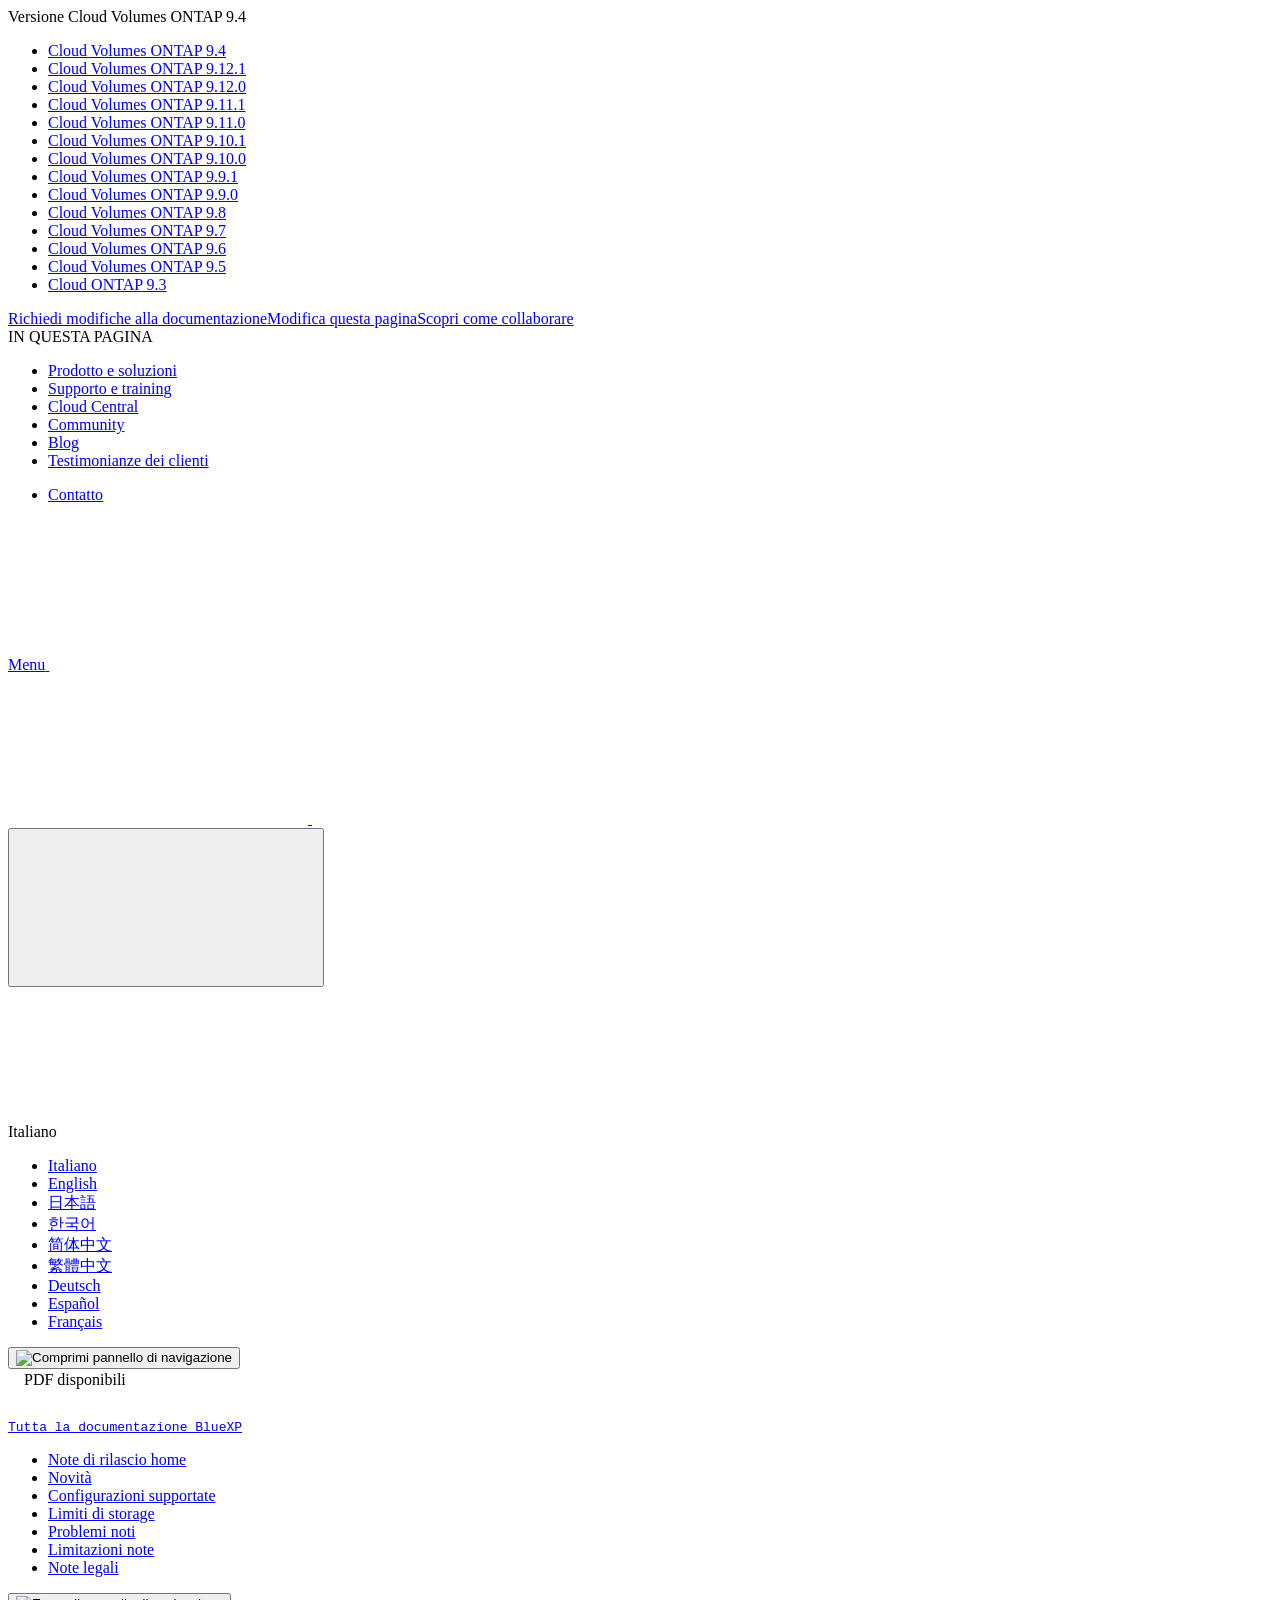
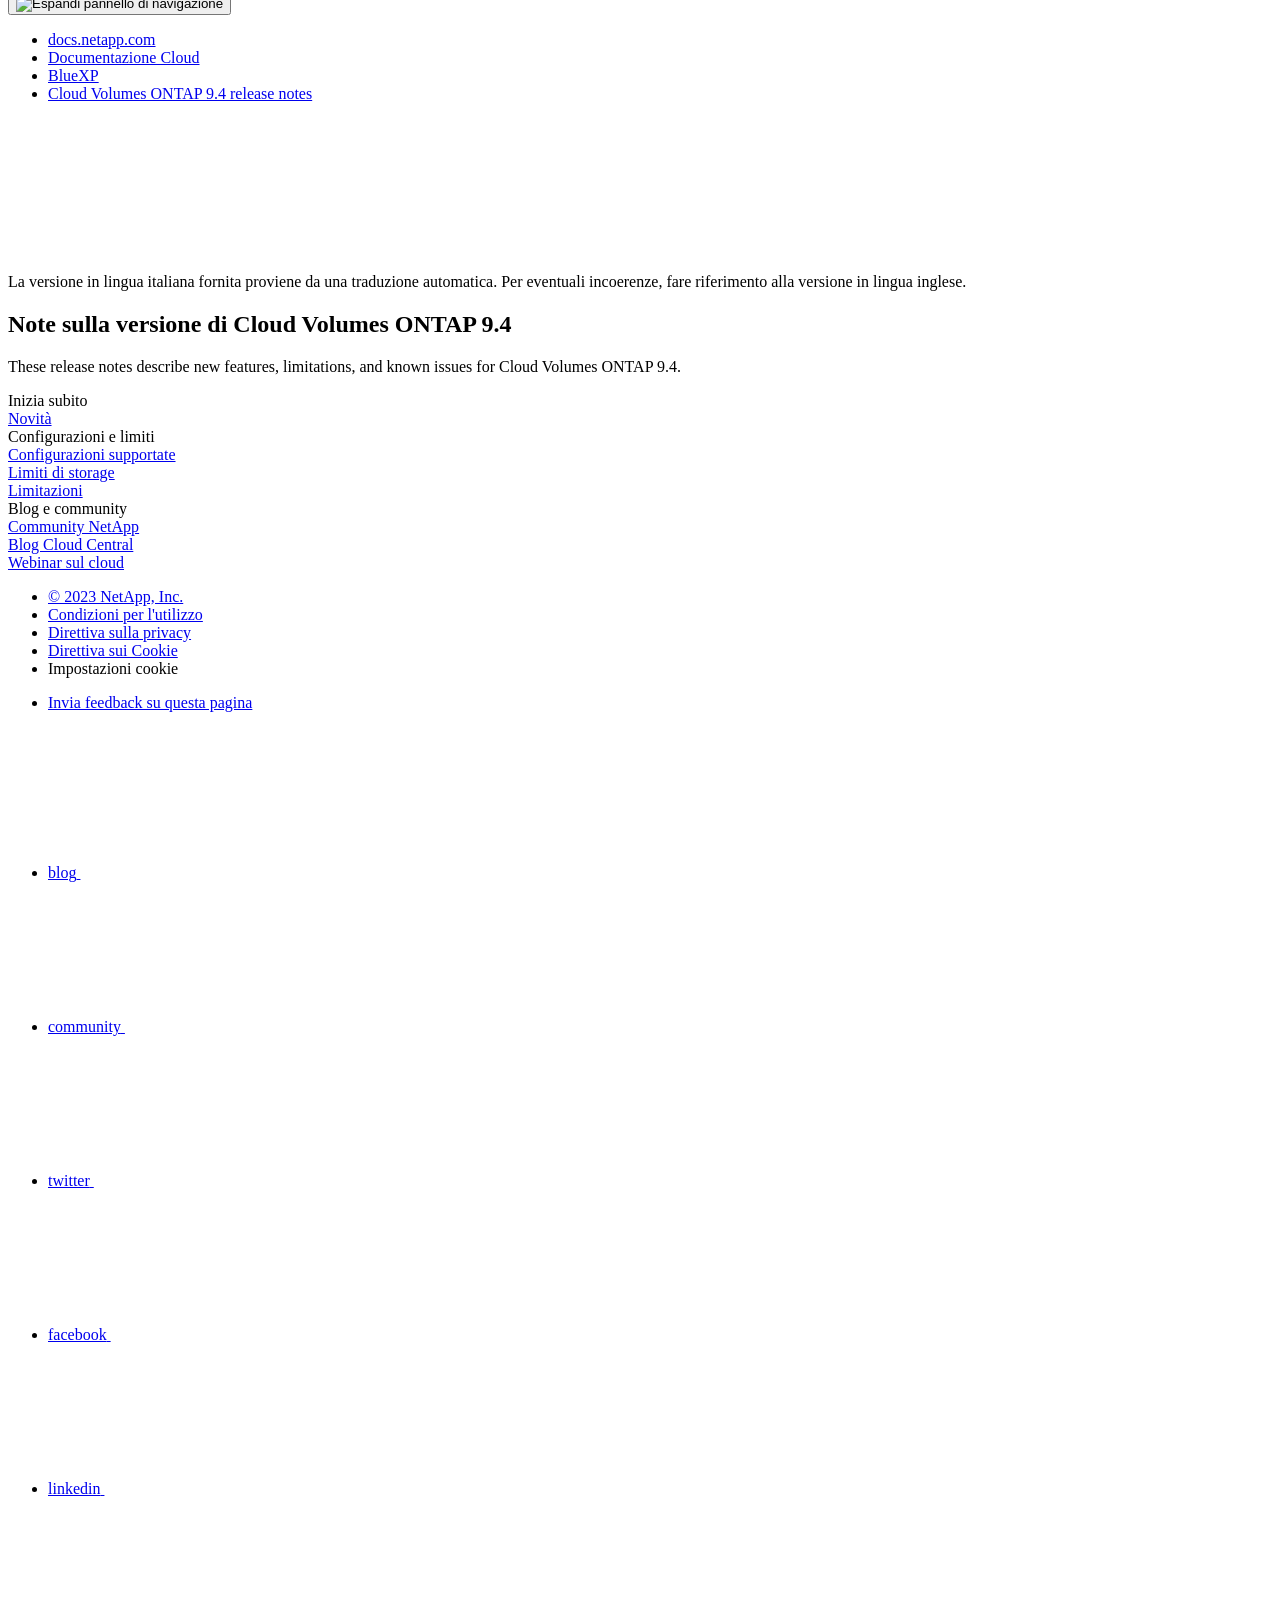
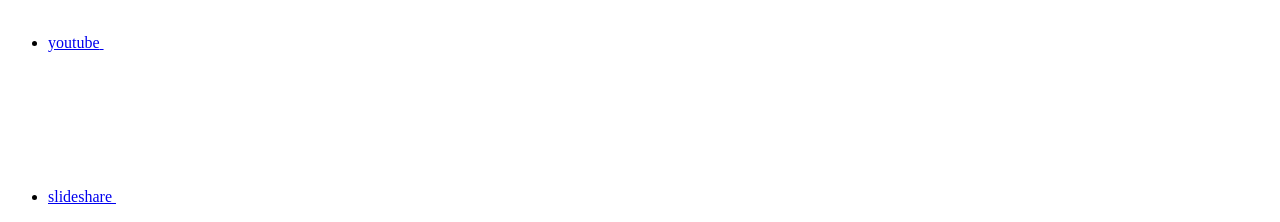
==== commit 758102a8: "Built from 519e22f NetAppDocs/netappdocs-build@fb71b96bd79a7f23ae7d753bda70af2a25a360c2" ====
--- a/index.html
+++ b/index.html
@@ -504,7 +504,7 @@
     $(".n-pdf-body-container .zip-pdf-link-container").toggle('display');
   });
 </script><div class="prod-nav" id="product-nav">
-  <a target="_self" class="prod-fam-nav" href="https://docs.netapp.com/it-it/cloud-manager-family/"><img src="/it-it/cloud-volumes-ontap-94-relnotes/images/left_arrow.png" alt=""><pre>Tutta la documentazione di Cloud Manager</pre></a>
+  <a target="_self" class="prod-fam-nav" href="https://docs.netapp.com/it-it/bluexp-family/"><img src="/it-it/cloud-volumes-ontap-94-relnotes/images/left_arrow.png" alt=""><pre>Tutta la documentazione BlueXP</pre></a>
 </div><div class="sidebar-nav-container" id="mysidebardiv">
   <ul id="mysidebar" class="nav"><li 
       data-pdf-exists="true" 
@@ -590,7 +590,7 @@
 
         
         <li class="n-breadcrumb__list-item">
-          <a href="https://docs.netapp.com/it-it/cloud-manager-family/">BlueXP</a>
+          <a href="https://docs.netapp.com/it-it/bluexp-family/">BlueXP</a>
         </li>
         
 
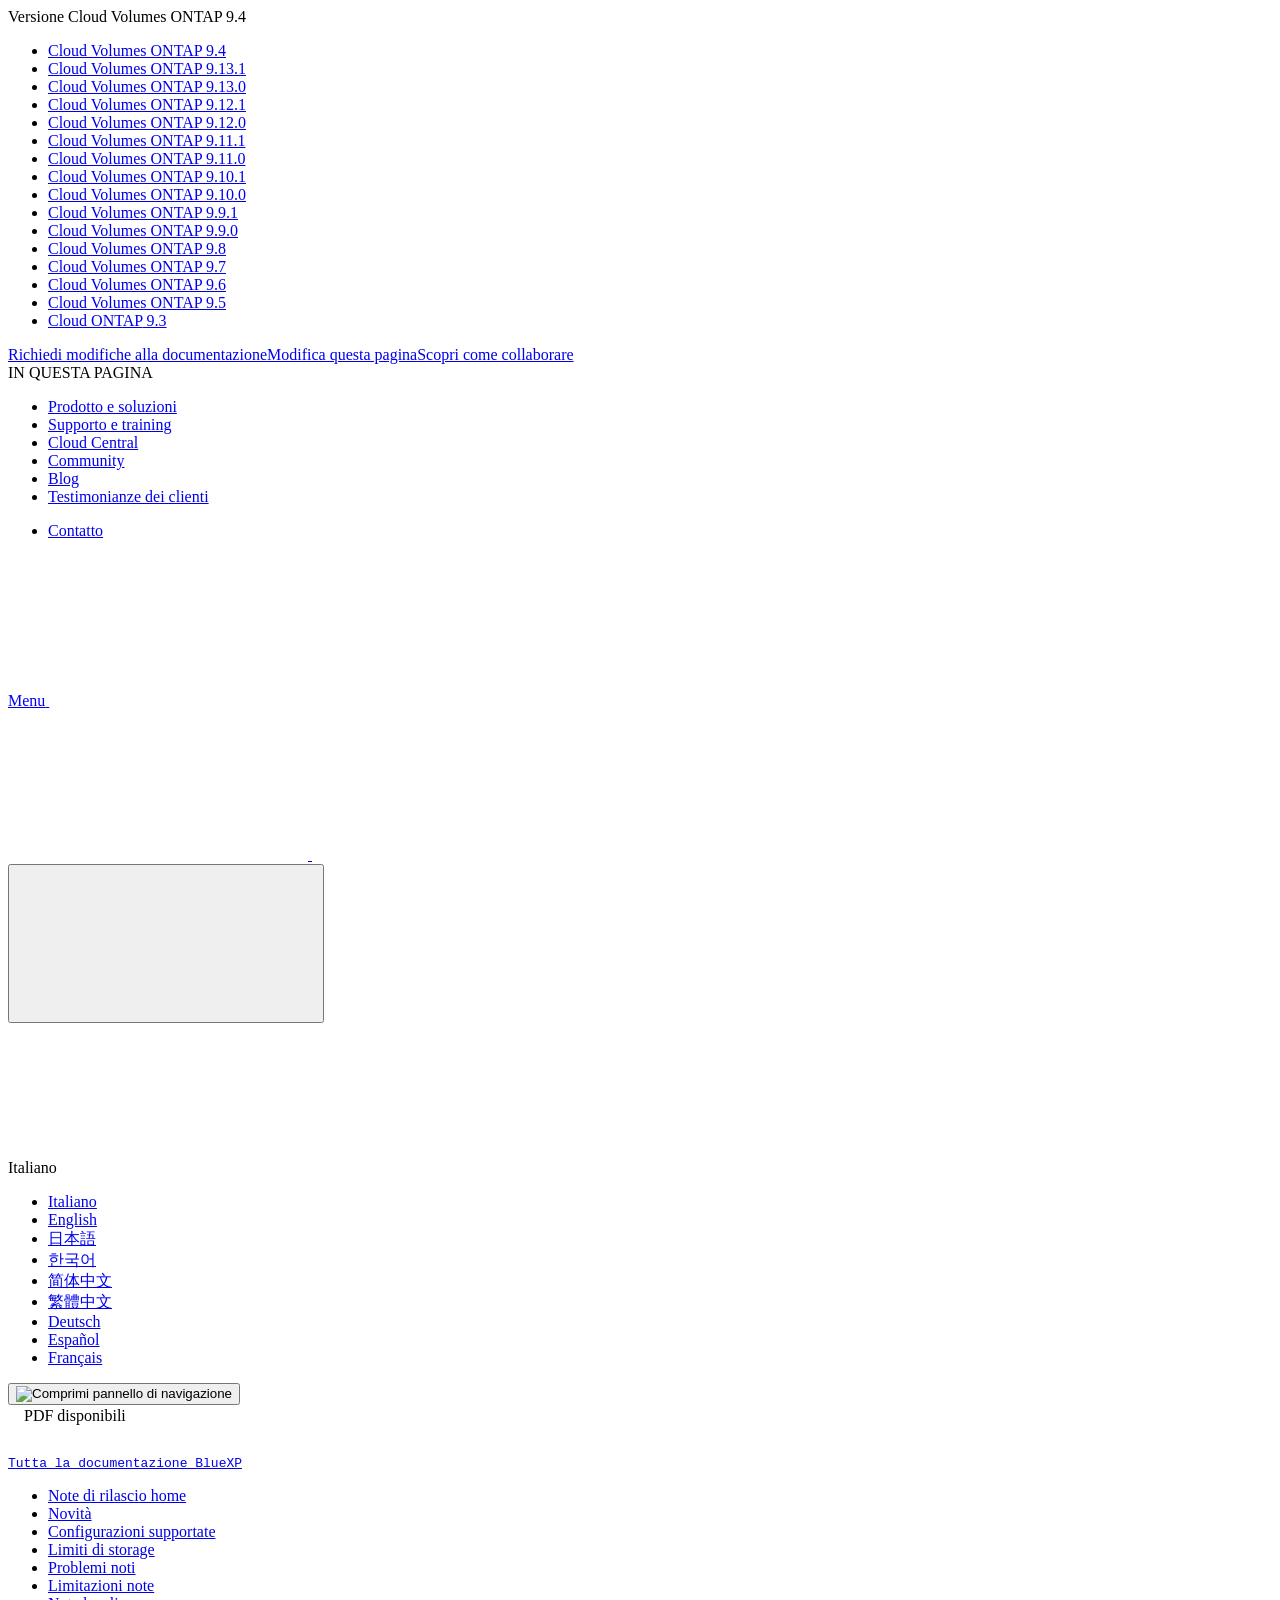
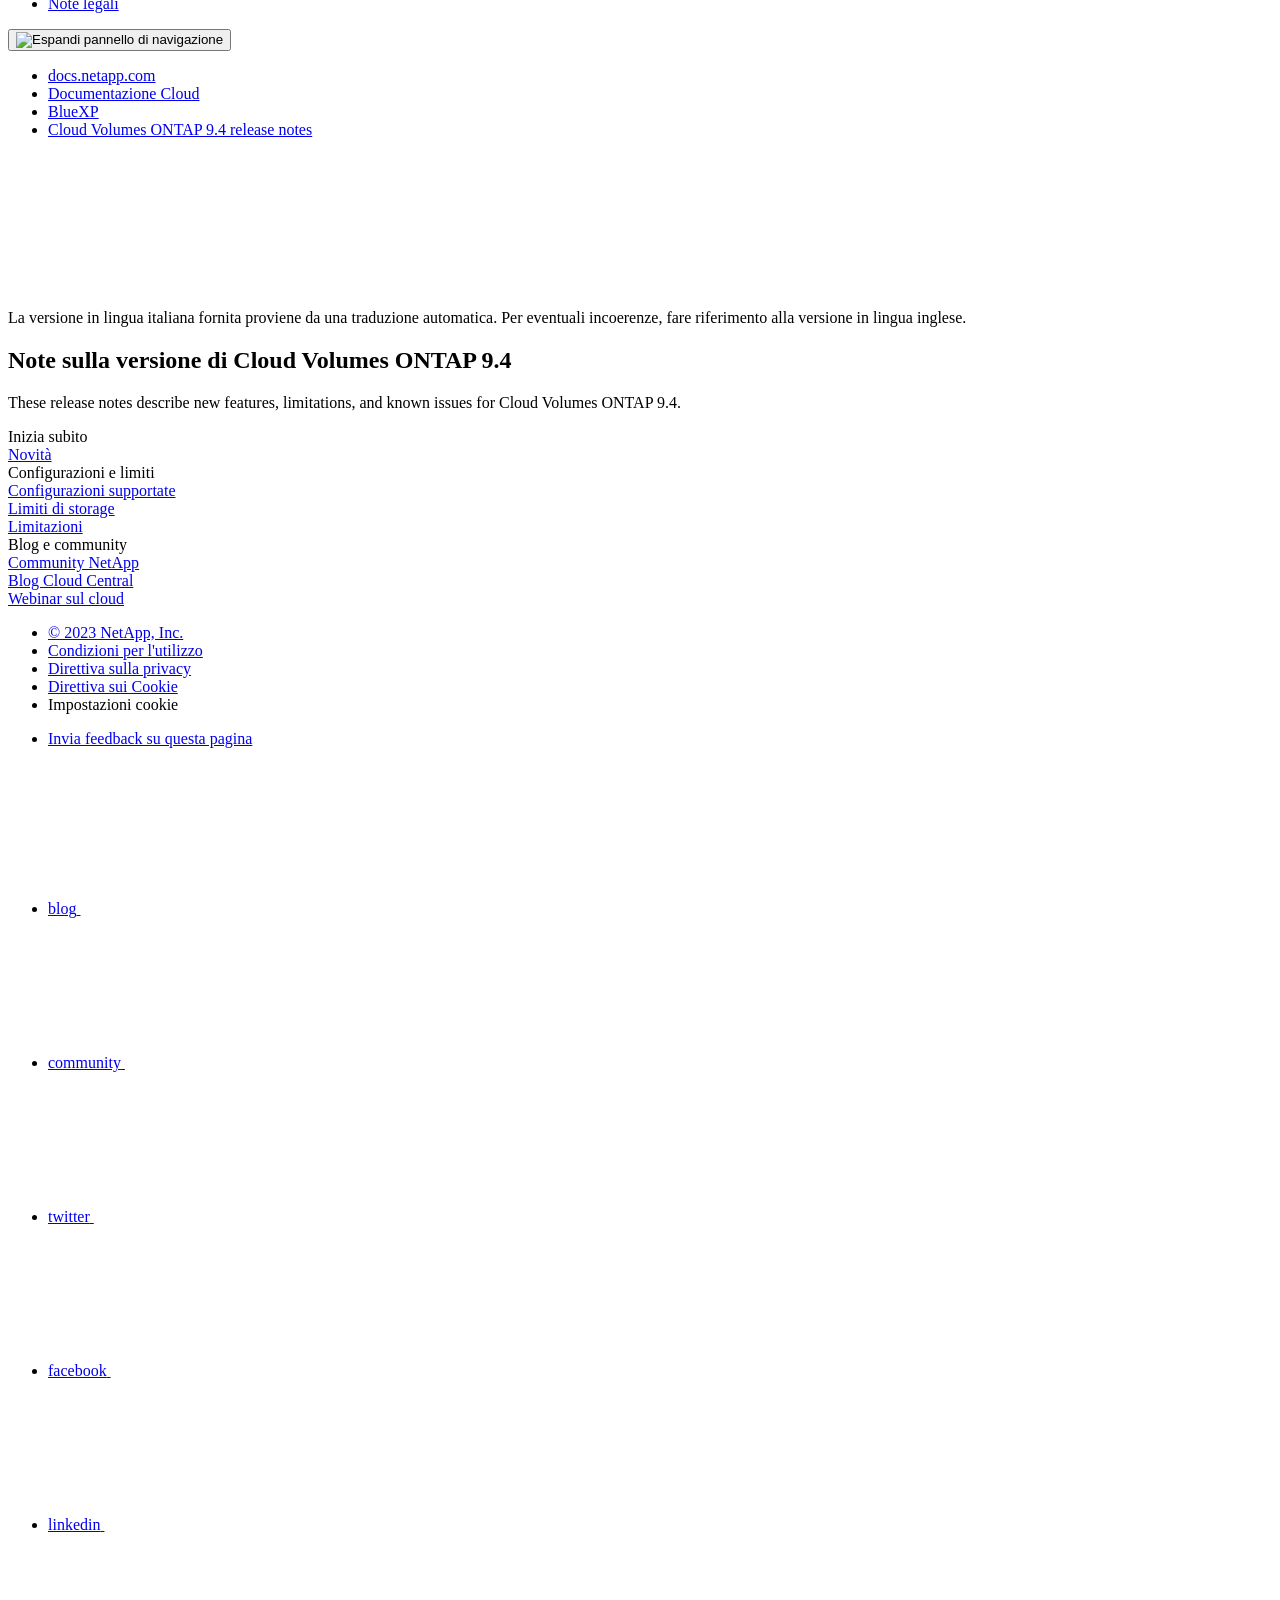
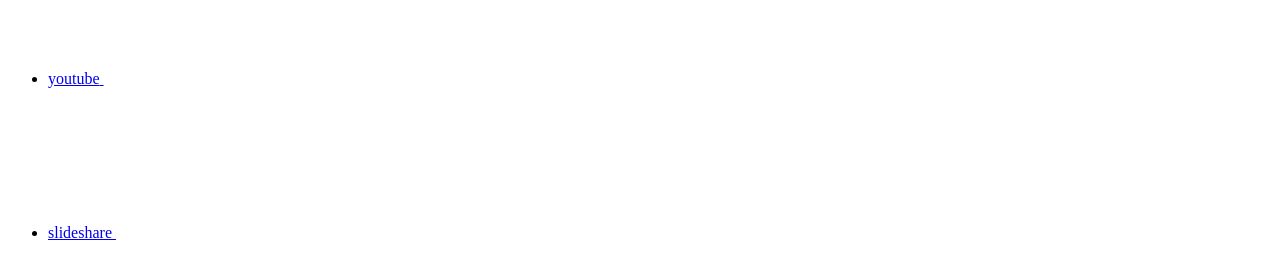
==== commit 303d41cf: "Built from 065dd0c NetAppDocs/netappdocs-build@4341cff4eefa377d189edbc00561be07be0c5002" ====
--- a/index.html
+++ b/index.html
@@ -195,6 +195,20 @@
     <li>
       
       <a href="https://docs.netapp.com/it-it/cloud-volumes-ontap-relnotes/index.html" target="_self">
+        <span translate="no" class="notranslate"><span>Cloud Volumes ONTAP</span><span class="version"> 9.13.1</span></span>
+      </a>
+                     
+    </li>
+    <li>
+      
+      <a href="https://docs.netapp.com/it-it/cloud-volumes-ontap-9130-relnotes/index.html" target="_self">
+        <span translate="no" class="notranslate"><span>Cloud Volumes ONTAP</span><span class="version"> 9.13.0</span></span>
+      </a>
+                     
+    </li>
+    <li>
+      
+      <a href="https://docs.netapp.com/it-it/cloud-volumes-ontap-9121-relnotes/index.html" target="_self">
         <span translate="no" class="notranslate"><span>Cloud Volumes ONTAP</span><span class="version"> 9.12.1</span></span>
       </a>
                      
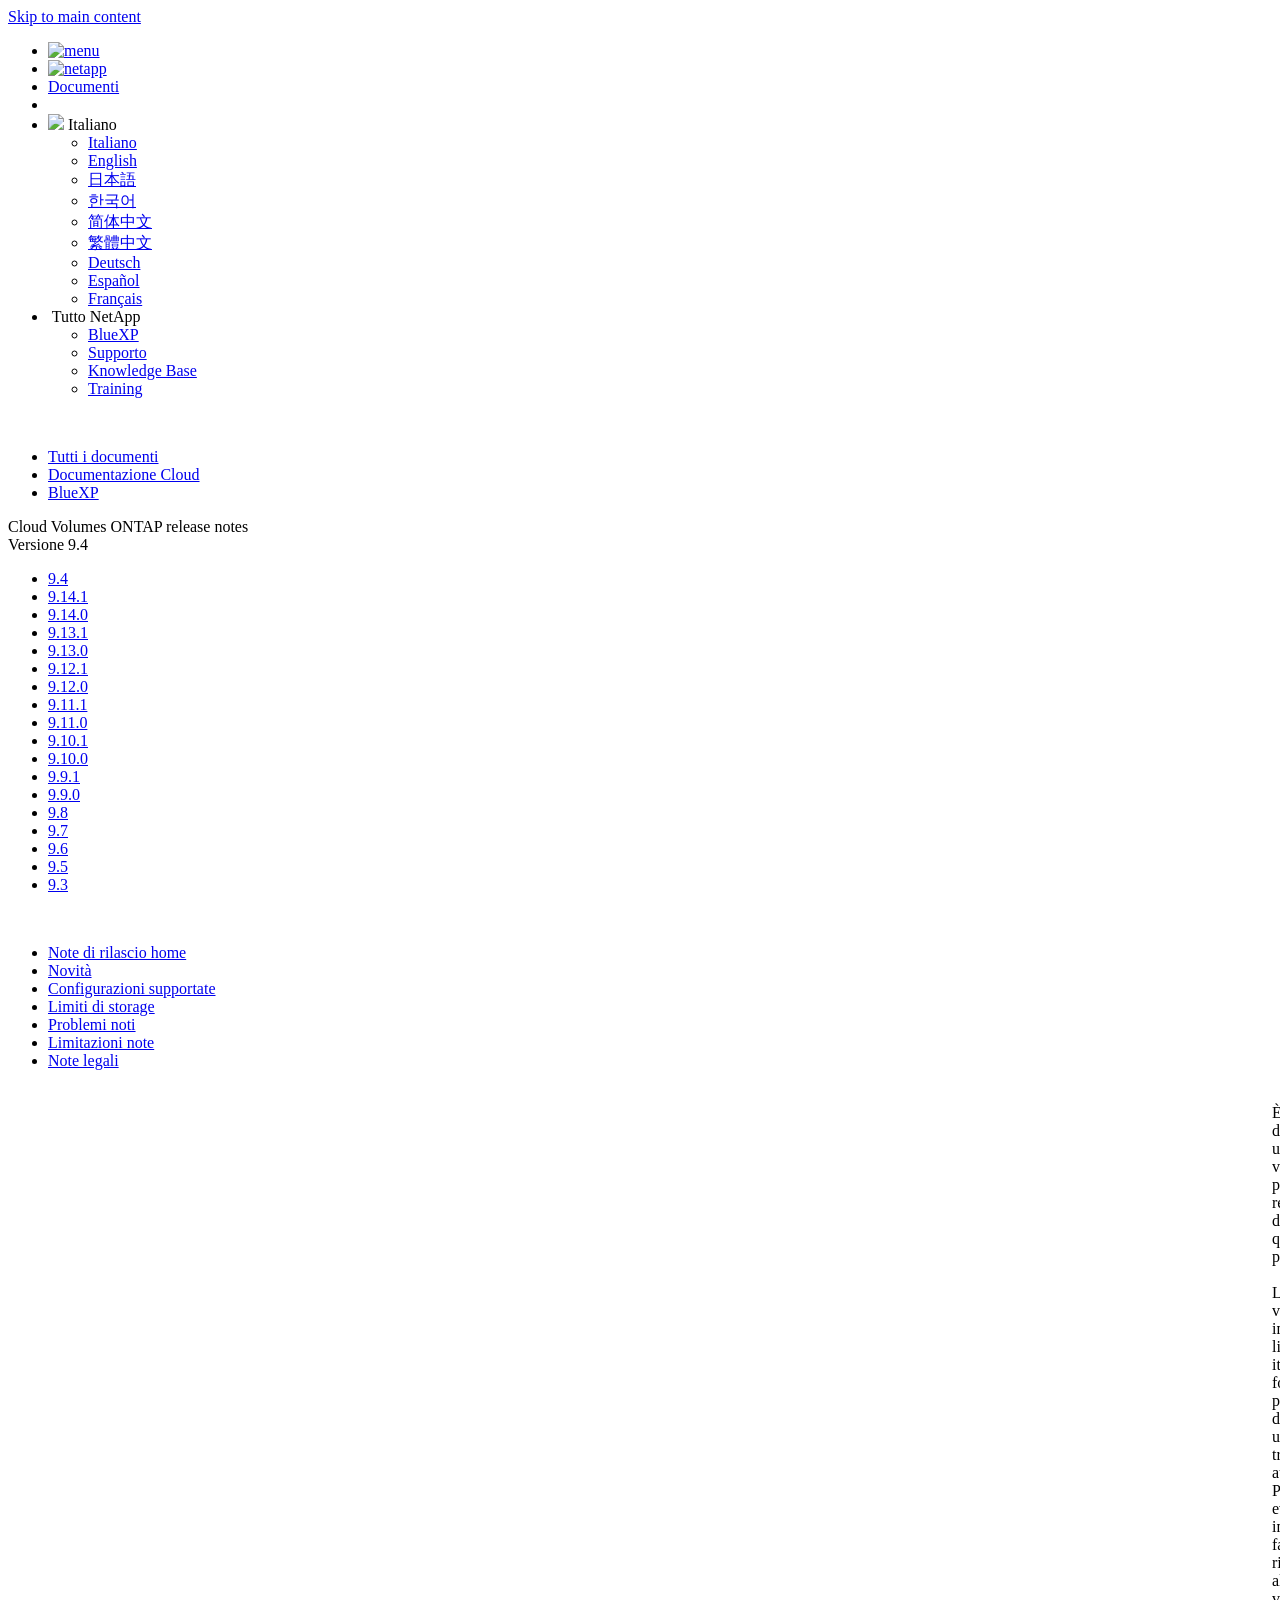
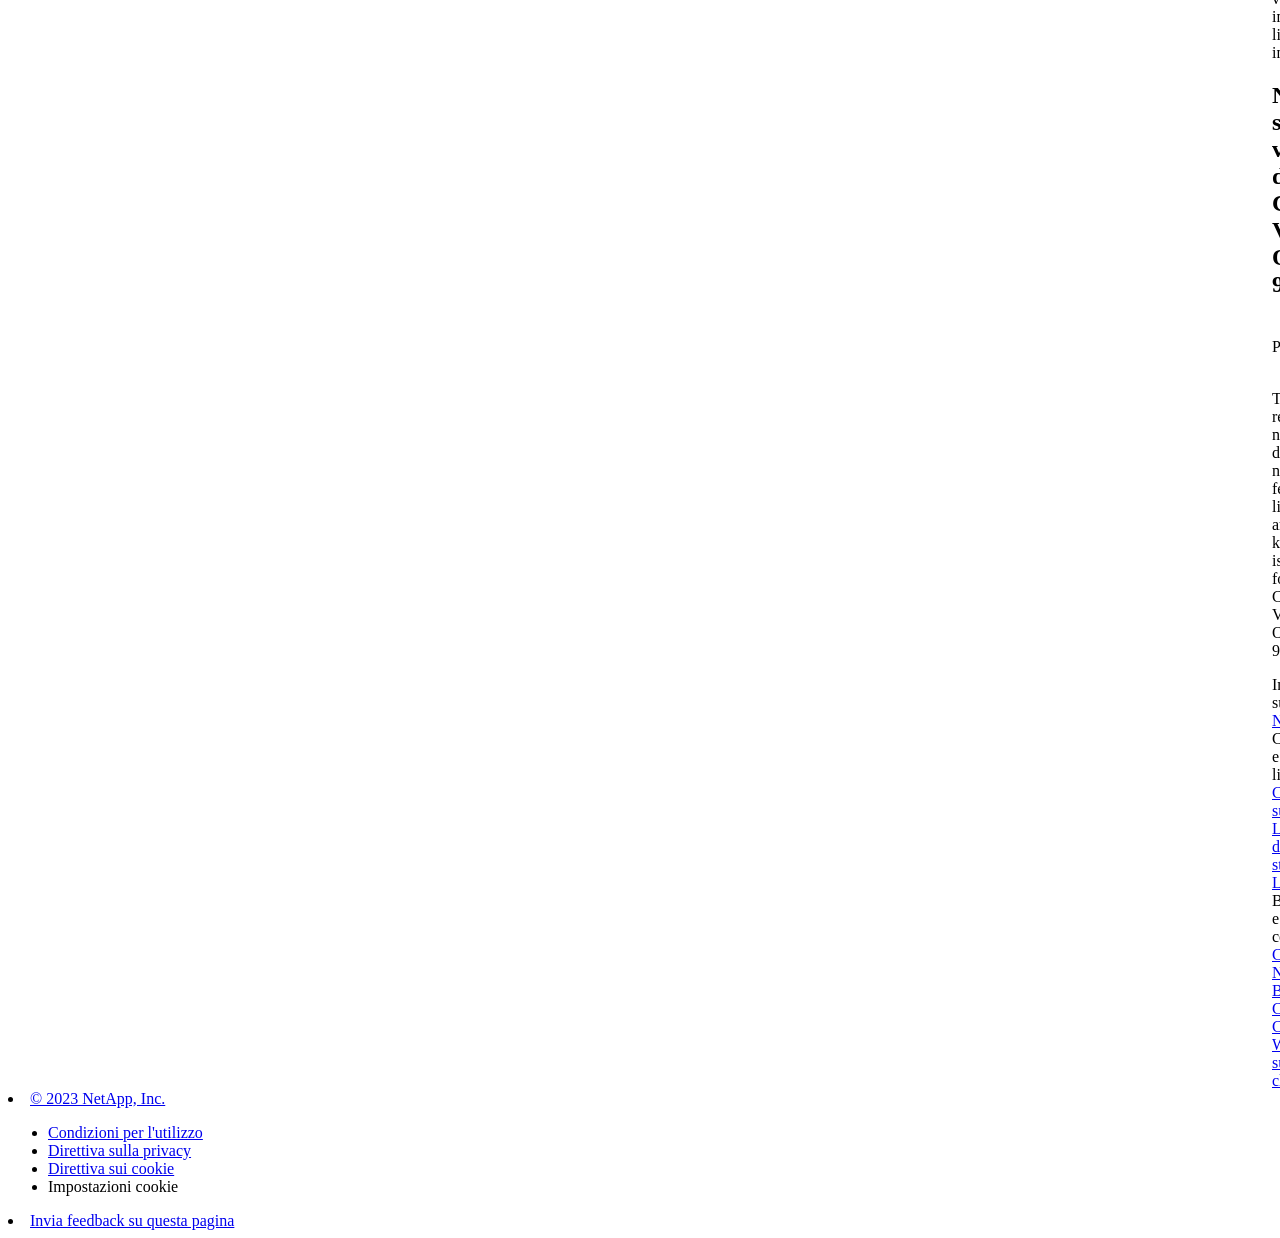
==== commit 2085fe6d: "Built from 85212b2 NetAppDocs/netappdocs-build@3c6cbbaaa77cae59a5599492f956fe43f0d98d4e" ====
--- a/index.html
+++ b/index.html
@@ -22,15 +22,13 @@
 
   <!-- RSS Feed --><link rel="alternate" type="application/rss+xml" title="NetApp Documentation" href="/it-it/cloud-volumes-ontap-94-relnotes/feed.xml"><!-- CSS Definitions: NetApp CSS should be defined after generic css -->
 
-  <!-- Elastic Search -->
-  <link rel="stylesheet" href="//cdn.jsdelivr.net/searchkit/0.10.0/theme.css">
 
   <!-- Combined CSS -->
-  <link rel="stylesheet" type="text/css" href="/it-it/cloud-volumes-ontap-94-relnotes/css/netappdocs.css">
+  <link rel="stylesheet" type="text/css" href="/it-it/cloud-volumes-ontap-94-relnotes/css/ie-netappdocs.css">
 
   
-  <link rel="stylesheet" href="/it-it/cloud-volumes-ontap-94-relnotes/css/landing-page.css" type="text/css">
-  <link rel="stylesheet" href="/it-it/cloud-volumes-ontap-94-relnotes/css/tabbed-blocks.css" type="text/css">
+  <link rel="stylesheet" href="/it-it/cloud-volumes-ontap-94-relnotes/css/ie-landing-page.css" type="text/css">
+  <link rel="stylesheet" href="/it-it/cloud-volumes-ontap-94-relnotes/css/ie-tabbed-blocks.css" type="text/css">
   <!-- Canonical url -->
   <link rel="canonical" href="https://docs.netapp.com/it-it/cloud-volumes-ontap-94-relnotes/" />
   <link rel="alternate" hreflang="x-default" href="https://docs.netapp.com/us-en/cloud-volumes-ontap-94-relnotes/" />
@@ -43,114 +41,48 @@
   <link rel="alternate" hreflang="de" href="https://docs.netapp.com/de-de/cloud-volumes-ontap-94-relnotes/" />
   <link rel="alternate" hreflang="es" href="https://docs.netapp.com/es-es/cloud-volumes-ontap-94-relnotes/" />
   <link rel="alternate" hreflang="fr" href="https://docs.netapp.com/fr-fr/cloud-volumes-ontap-94-relnotes/" />
-  <link rel='stylesheet' href='/it-it/cloud-volumes-ontap-94-relnotes/css/na-feature.css' type='text/css'><!-- Top level site integrations --><script>
-    function addAdobeLaunch(adobeId) {
-      var head = document.getElementsByTagName('head')[0];
-      var adobe = document.createElement("script");
-      adobe.type = "text/plain";
-      adobe.className = "optanon-category-C0002";
-      adobe.src = "//assets.adobedtm.com/60287eadf1ee/c284da483c83/"+adobeId+".min.js";
-      head.appendChild(adobe);
-    }
-
-    function addGoogleAnalytics(gtagId) {
-      var google = document.createElement("script");
-      google.type = "text/plain";
-      google.className = "optanon-category-C0002";
-      google.src = "https://www.googletagmanager.com/gtag/js?id="+gtagId;
-      var head = document.getElementsByTagName('head')[0];
-      head.appendChild(google);
-
-      window.dataLayer = window.dataLayer || [];
-      function gtag(){dataLayer.push(arguments);}
-      gtag('js', new Date());
-      gtag('config', gtagId);
-    }
-
-    function addConsent(consentId) {
-      var head = document.getElementsByTagName('head')[0];
-      var onetrustConsent = document.createElement("script");
-      onetrustConsent.type = "text/javascript";
-      onetrustConsent.src = "https://cdn.cookielaw.org/consent/"+consentId+"/OtAutoBlock.js";
-      head.appendChild(onetrustConsent);
-
-      var onetrustScript = document.createElement("script");
-      onetrustScript.type = "text/javascript";
-      onetrustScript.src = "https://cdn.cookielaw.org/scripttemplates/otSDKStub.js";
-      onetrustScript.charset = "UTF-8";
-      onetrustScript.dataset.documentLanguage = "true";
-      onetrustScript.dataset.domainScript = consentId;
-      head.appendChild(onetrustScript);
-    }addConsent("72570c5c-fe30-465f-b0e0-b77f7fb4ae34");
-    addAdobeLaunch("launch-e9ff3acac59f");
-    addGoogleAnalytics("UA-81697994-3");function OptanonWrapper() { }
+  <!-- Top level site integrations -->
+<script type="text/javascript" src="https://cdn.cookielaw.org/consent/72570c5c-fe30-465f-b0e0-b77f7fb4ae34/OtAutoBlock.js"></script>
+    <script type="text/javascript" src="https://cdn.cookielaw.org/scripttemplates/otSDKStub.js" charset="UTF-8" data-document-language="true" data-domain-script="72570c5c-fe30-465f-b0e0-b77f7fb4ae34"></script>
+    <script type="text/javascript">function OptanonWrapper() { }</script>
+    <script type="text/plain" class="optanon-category-C0002" src="https://assets.adobedtm.com/60287eadf1ee/c284da483c83/launch-e9ff3acac59f.min.js"></script>
+    <script class="optanon-category-C0001">(function(w,d,s,l,i){w[l]=w[l]||[];w[l].push({'gtm.start':
+        new Date().getTime(),event:'gtm.js'});var f=d.getElementsByTagName(s)[0],
+        j=d.createElement(s),dl=l!='dataLayer'?'&l='+l:'';j.setAttributeNode(d.createAttribute('data-ot-ignore'));j.setAttribute('class','optanon-category-C0001');j.async=true;
+        j.src='https://www.googletagmanager.com/gtm.js?id='+i+dl+'';f.parentNode.insertBefore(j,f);
+        })(window,document,'script','dataLayer','GTM-MD73T9M');</script>
+
+  <script src="https://cdnjs.cloudflare.com/ajax/libs/jquery/2.1.4/jquery.min.js"></script>
+  
+  <script>
+    $(document).ready(function() {
+      const MASTHEAD_OFFSET = 65;
+      const SECTIONS = $("main h2, main h3");
+      // PAGE NAV - Init
+      if (SECTIONS.length == 0) {
+        // remove if there is no elements
+        /*
+        $("#ie-right-navbar").remove();
+        $("#ie-right-navbar-collapse").remove();
+        */
+      } else {
+        $(".page-nav-title").css('display', 'block');
+        for (var i = 0; i < SECTIONS.length; i++) {
+          var sectionId = $(SECTIONS[i]).attr('id');
+          var sectionName = $(SECTIONS[i]).text();
+          var subClass = $(SECTIONS[i]).is("h3") ? ' page-nav__sublink' : '';
+          $("#page-menu").append('<li class="page-nav-item"><a href="#' + sectionId + '" class="page-nav__link' + subClass + '">' + sectionName + '</a></li>');
+        }
+      }
+    });
   </script>
-  <script src="https://cdnjs.cloudflare.com/ajax/libs/jquery/2.1.4/jquery.min.js"></script>
+  
   <script src="https://cdnjs.cloudflare.com/ajax/libs/jquery-cookie/1.4.1/jquery.cookie.min.js"></script>
 
   <!-- Used for Product Family Page Sidebar Visibility --><!-- Used to import Promise for IE. Required for SearchKit -->
-  <script src="https://cdnjs.cloudflare.com/ajax/libs/bluebird/3.3.5/bluebird.min.js"></script><script src='/it-it/cloud-volumes-ontap-94-relnotes/js/na-search.js'></script><script src='/it-it/cloud-volumes-ontap-94-relnotes/js/na-pagenav.js'></script><script src='/it-it/cloud-volumes-ontap-94-relnotes/js/na-utility.js'></script>
- <!--  
-  <link rel='stylesheet' href='/it-it/cloud-volumes-ontap-94-relnotes/css/prism.css' type='text/css'>
-  <link rel='stylesheet' href='/it-it/cloud-volumes-ontap-94-relnotes/css/prism-netapp.css' type='text/css'>
- -->
-
-  <!-- <script src='/it-it/cloud-volumes-ontap-94-relnotes/js/na-utility.js'></script> -->
-  <script src='/it-it/cloud-volumes-ontap-94-relnotes/js/clouddocs.js'></script>
-  <script src='/it-it/cloud-volumes-ontap-94-relnotes/js/jquery.navgoco.min.js'></script>
-  <script src="https://maxcdn.bootstrapcdn.com/bootstrap/3.3.7/js/bootstrap.min.js" integrity="sha384-Tc5IQib027qvyjSMfHjOMaLkfuWVxZxUPnCJA7l2mCWNIpG9mGCD8wGNIcPD7Txa" crossorigin="anonymous"></script>
-  <!-- <script src='/it-it/cloud-volumes-ontap-94-relnotes/js/toc.js'></script> -->
-  <!-- <script src='/it-it/cloud-volumes-ontap-94-relnotes/js/customscripts.js'></script> --><script>
-      $(document).ready(function() {
-          
-          var collapseOnInit = true;
-          
-
-          var navSettings = {
-              "caretHtml": '',
-              "accordion": collapseOnInit,
-              "openClass": 'active', // open
-              "save": false, // leave false or nav highlighting doesn't work right
-              "cookie": {
-                  "name": 'navgoco',
-                  "expires": false,
-                  "path": '/'
-              },
-              "slide": {
-                  "duration": 400,
-                  "easing": 'swing'
-              }
-          };
-
-          // Initialize navgoco with default options
-          $("#mysidebar").navgoco(navSettings);
-          
-
-          $("#collapseAll").click(function(e) {
-              e.preventDefault();
-              $("#mysidebar").navgoco('toggle', false);
-          });
-
-          $("#expandAll").click(function(e) {
-              e.preventDefault();
-              $("#mysidebar").navgoco('toggle', true);
-          });
-
-          $(".sidebar-nav-container").on("scroll", function() {
-            $.cookie("sidebarScroll", $(".sidebar-nav-container").scrollTop(), {
-              path    : "/it-it/cloud-volumes-ontap-94-relnotes"  
-            });
-          });
-          $(function() {
-            if ($.cookie("sidebarScroll")) {
-              $(".sidebar-nav-container").scrollTop($.cookie("sidebarScroll"));
-            }
-          });
-
-      });
-
-  </script>
-  <script>
+  <script src="https://cdnjs.cloudflare.com/ajax/libs/bluebird/3.3.5/bluebird.min.js"></script><script src='/it-it/cloud-volumes-ontap-94-relnotes/js/na-search.js'></script><script src='/it-it/cloud-volumes-ontap-94-relnotes/js/ie-clouddocs.js'></script>
+  <script src="https://maxcdn.bootstrapcdn.com/bootstrap/3.3.7/js/bootstrap.min.js" integrity="sha384-Tc5IQib027qvyjSMfHjOMaLkfuWVxZxUPnCJA7l2mCWNIpG9mGCD8wGNIcPD7Txa" crossorigin="anonymous"></script><script>
+    /*
       $(document).ready(function() {
           $("#tg-sb-link").click(function() {
               $("#tg-sb-sidebar").toggle();
@@ -160,312 +92,598 @@
               $("#tg-sb-icon").toggleClass('fa-toggle-off');
           });
       });
+      */
   </script>
   <script src='/it-it/cloud-volumes-ontap-94-relnotes/js/custom-dropdown.js'></script>
   <script src='/it-it/cloud-volumes-ontap-94-relnotes/js/FileSaver.min.js'></script>
   <script src='/it-it/cloud-volumes-ontap-94-relnotes/js/jszip-utils.min.js'></script>
-  <script src='/it-it/cloud-volumes-ontap-94-relnotes/js/jszip.min.js'></script>
-  <!-- <script src='/it-it/cloud-volumes-ontap-94-relnotes/js/pdf-ux.js'></script> -->
-</head>
+  <script src='/it-it/cloud-volumes-ontap-94-relnotes/js/jszip.min.js'></script><script src='/it-it/cloud-volumes-ontap-94-relnotes/js/ie-pdf-ux.js'></script></head>
 
 
   <body class role="document" data-flavor="">
-    <div id="page" class="n-off-canvas-menu">
-      <div class="n-off-canvas-menu__menu"><!--TODO: Add offcanvas code --></div>
-      <div class="n-off-canvas-menu__content-wrap">
-        <header class="site-header" id="banner">
-  
-  <!-- Start Page Toolbar -->
-  
-  <div class="page-nav-toolbar"><div id="version-dropdown-new" class="custom-dropdown" >
-  <div class="custom-dropdown-select unselected" title="Cloud Volumes ONTAP 9.4">
-    <label>Versione</label>
-    <span translate="no" class="notranslate">Cloud Volumes ONTAP 9.4</span>
-    <img src="/it-it/cloud-volumes-ontap-94-relnotes/images/chevron_up.svg" alt="" class="custom-icon chevrondown invisible" />
-    <img src="/it-it/cloud-volumes-ontap-94-relnotes/images/chevron_down.svg" alt="" class="custom-icon chevronup" />
-  </div>
-
-  <ul class="custom-dropdown-menu"><li>
-      
-      <a href="https://docs.netapp.com/it-it/cloud-volumes-ontap-94-relnotes/index.html" target="_self">
-        <span translate="no" class="notranslate"><span>Cloud Volumes ONTAP</span><span class="version"> 9.4</span></span>
-      </a>
-                     
-    </li>
-    <li>
-      
-      <a href="https://docs.netapp.com/it-it/cloud-volumes-ontap-relnotes/index.html" target="_self">
-        <span translate="no" class="notranslate"><span>Cloud Volumes ONTAP</span><span class="version"> 9.13.1</span></span>
-      </a>
-                     
-    </li>
-    <li>
-      
-      <a href="https://docs.netapp.com/it-it/cloud-volumes-ontap-9130-relnotes/index.html" target="_self">
-        <span translate="no" class="notranslate"><span>Cloud Volumes ONTAP</span><span class="version"> 9.13.0</span></span>
-      </a>
-                     
-    </li>
-    <li>
-      
-      <a href="https://docs.netapp.com/it-it/cloud-volumes-ontap-9121-relnotes/index.html" target="_self">
-        <span translate="no" class="notranslate"><span>Cloud Volumes ONTAP</span><span class="version"> 9.12.1</span></span>
-      </a>
-                     
-    </li>
-    <li>
-      
-      <a href="https://docs.netapp.com/it-it/cloud-volumes-ontap-9120-relnotes/index.html" target="_self">
-        <span translate="no" class="notranslate"><span>Cloud Volumes ONTAP</span><span class="version"> 9.12.0</span></span>
-      </a>
-                     
-    </li>
-    <li>
-      
-      <a href="https://docs.netapp.com/it-it/cloud-volumes-ontap-9111-relnotes/index.html" target="_self">
-        <span translate="no" class="notranslate"><span>Cloud Volumes ONTAP</span><span class="version"> 9.11.1</span></span>
-      </a>
-                     
-    </li>
-    <li>
-      
-      <a href="https://docs.netapp.com/it-it/cloud-volumes-ontap-9110-relnotes/index.html" target="_self">
-        <span translate="no" class="notranslate"><span>Cloud Volumes ONTAP</span><span class="version"> 9.11.0</span></span>
-      </a>
-                     
-    </li>
-    <li>
-      
-      <a href="https://docs.netapp.com/it-it/cloud-volumes-ontap-9101-relnotes/index.html" target="_self">
-        <span translate="no" class="notranslate"><span>Cloud Volumes ONTAP</span><span class="version"> 9.10.1</span></span>
-      </a>
-                     
-    </li>
-    <li>
-      
-      <a href="https://docs.netapp.com/it-it/cloud-volumes-ontap-9100-relnotes/index.html" target="_self">
-        <span translate="no" class="notranslate"><span>Cloud Volumes ONTAP</span><span class="version"> 9.10.0</span></span>
-      </a>
-                     
-    </li>
-    <li>
-      
-      <a href="https://docs.netapp.com/it-it/cloud-volumes-ontap-991-relnotes/index.html" target="_self">
-        <span translate="no" class="notranslate"><span>Cloud Volumes ONTAP</span><span class="version"> 9.9.1</span></span>
-      </a>
-                     
-    </li>
-    <li>
-      
-      <a href="https://docs.netapp.com/it-it/cloud-volumes-ontap-990-relnotes/index.html" target="_self">
-        <span translate="no" class="notranslate"><span>Cloud Volumes ONTAP</span><span class="version"> 9.9.0</span></span>
-      </a>
-                     
-    </li>
-    <li>
-      
-      <a href="https://docs.netapp.com/it-it/cloud-volumes-ontap-98-relnotes/index.html" target="_self">
-        <span translate="no" class="notranslate"><span>Cloud Volumes ONTAP</span><span class="version"> 9.8</span></span>
-      </a>
-                     
-    </li>
-    <li>
-      
-      <a href="https://docs.netapp.com/it-it/cloud-volumes-ontap-97-relnotes/index.html" target="_self">
-        <span translate="no" class="notranslate"><span>Cloud Volumes ONTAP</span><span class="version"> 9.7</span></span>
-      </a>
-                     
-    </li>
-    <li>
-      
-      <a href="https://docs.netapp.com/it-it/cloud-volumes-ontap-96-relnotes/index.html" target="_self">
-        <span translate="no" class="notranslate"><span>Cloud Volumes ONTAP</span><span class="version"> 9.6</span></span>
-      </a>
-                     
-    </li>
-    <li>
-      
-      <a href="https://docs.netapp.com/it-it/cloud-volumes-ontap-95-relnotes/index.html" target="_self">
-        <span translate="no" class="notranslate"><span>Cloud Volumes ONTAP</span><span class="version"> 9.5</span></span>
-      </a>
-                     
-    </li>
-    <li>
-      
-      <a href="https://docs.netapp.com/it-it/cloud-volumes-ontap-93-relnotes/index.html" target="_self">
-        <span translate="no" class="notranslate"><span>Cloud ONTAP</span><span class="version"> 9.3</span></span>
-      </a>
-                     
-    </li>
-    
-  </ul>
-</div><div class="page-nav-contribute"><a target="_blank" href="https://github.com/NetAppDocs/cloud-volumes-ontap-94-relnotes.it-it/issues/new?template=new-from-page.yml&page-url=https://docs.netapp.com/it-it/cloud-volumes-ontap-94-relnotes/index.html&page-title=Note sulla versione di Cloud Volumes ONTAP 9.4" class="page-nav-contribute-link" role="button"><img src="/it-it/cloud-volumes-ontap-94-relnotes/images/discuss-sm.svg" alt="" class="github-icon" />Richiedi modifiche alla documentazione</a><a target="_blank" href="https://github.com/NetAppDocs/cloud-volumes-ontap-94-relnotes/blob/main/index.adoc" class="page-nav-contribute-link" role="button"><img src="/it-it/cloud-volumes-ontap-94-relnotes/images/edit-sm.svg" alt="" class="github-icon" />Modifica questa pagina</a><a target="_blank" href="https://docs.netapp.com/us-en/contribute/" class="page-nav-contribute-link"  ><img src="/it-it/cloud-volumes-ontap-94-relnotes/images/article-sm.svg" alt="" class="github-icon" />Scopri come collaborare</a></div>
-    <div class="page-nav-container">
-      <nav class="page-nav-fixed">
-        <div class="page-nav-title">IN QUESTA PAGINA</div>
-        <div class="page-nav-links">
-          <ul class="page-nav-inner" id="page-menu"></ul>
-        </div>
-      </nav>
-    </div>
-  </div>
-  
-  
-  <!-- Start top_hat -->
-  <div class="n-top-hat">
-    <div class="n-container">
-      <div class="n-top-hat__cross-property-nav">
-        <ul class="n-top-hat__list">
-          <li class="n-top-hat__list-item">
-            <a href="https://www.netapp.com/products-a-z/" class="n-top-hat__link">Prodotto e soluzioni</a>
-          </li>
-          <li class="n-top-hat__list-item">
-            <a href="https://www.netapp.com/support-and-training/netapp-university/" class="n-top-hat__link">Supporto e training</a>
-          </li>
-          <li class="n-top-hat__list-item">
-            <a href="https://cloud.netapp.com" class="n-top-hat__link">Cloud Central</a>
-          </li>
-          <li class="n-top-hat__list-item">
-            <a href="https://community.netapp.com/" class="n-top-hat__link">Community</a>
-          </li>
-          <li class="n-top-hat__list-item">
-            <a href="https://blog.netapp.com/" class="n-top-hat__link">Blog</a>
-          </li>
-          <li class="n-top-hat__list-item">
-            <a href="https://customers.netapp.com/en/" class="n-top-hat__link">Testimonianze dei clienti</a>
-          </li>
-        </ul>
-      </div>
-      <div class="n-top-hat__utils">
-        <ul class="n-top-hat__list">
-          <li class="n-top-hat__list-item">
-            <a href="https://www.netapp.com/company/contact-us/" target="_self" class="n-top-hat__link" data-ntap-ui="contact-us">Contatto</a>
-          </li>
-        </ul>
-      </div>
-    </div>
-  </div>
-  <!-- End top_hat -->
-
-  <!-- Start property bar -->
-  <style>
-    .n-property-navigation-bar__menus--desktop-experience .n-menu--mega__default-content__heading span {
-    color: #34B0FF;
-    }
-  </style>
-  <div class="n-property-bar " data-ntap-ui="sticky-nav">
-    <div class="n-property-bar__inner-wrap">
-      <div class="n-property-bar__menu-toggle">
-        <a href="#" class="n-property-bar__menu-toggle-link">
-          <span class="n-property-bar__menu-toggle-text">Menu</span>
-          <svg class="n-icon-bars n-property-bar__menu-toggle-icon" aria-labelledby="title">
-            <title>bars</title>
-            <use xlink:href="/it-it/cloud-volumes-ontap-94-relnotes/images/sprite.svg#bars"></use>
-          </svg>
-        </a>
-      </div>
-      <div class="n-property-bar__property-mark ">
-        <a href="https://www.netapp.com" class="n-property-bar__property-link">
-          <div class="n-property-bar__logo">
-            <svg class="n-icon-netapp-mark n-icon-netapp-mark n-property-bar__netapp-mark-icon" aria-labelledby="title">
-              <title>netapp-mark</title>
-              <use xlink:href="/it-it/cloud-volumes-ontap-94-relnotes/images/sprite.svg#netapp-mark"></use>
-            </svg>
-            <svg class="n-icon-netapp-logo n-property-bar__logo-svg" aria-labelledby="title">
-              <title>netapp-logo</title>
-              <use xlink:href="/it-it/cloud-volumes-ontap-94-relnotes/images/sprite.svg#netapp-logo"></use>
-            </svg>
-          </div>
-        </a>
-      </div>
-
-      
-      
-      
-      <div class="search-property-bar">
-        <div id="search-demo-container" class="searchbox n-property-bar__search">
-          <div id="react-search" 
-          data-search-html="/it-it/cloud-volumes-ontap-94-relnotes/search.html"
-          data-type="widget" 
-          data-placeholder="Esplora la documentazione"
-          data-no-results-found="Nessun risultato per {query}"
-          data-did-you-mean="Cerca {suggestion}."
-          data-no-results-found-did-you-mean="Nessun risultato per {query}. Intendi {suggestion}?"
-          data-results-found="{hitCount} risultati trovati"
-          data-error-message="Si è verificato un problema durante il recupero dei risultati. Riprova."
-          data-error-reset="Reimposta ricerca"
-          data-sk-es-pf-indexes=""
-          data-flavor=""></div>
-          <button class="n-property-bar__search-toggle-button" type="button">
-            <svg class="n-icon-search n-property-bar__search-toggle-button-icon" aria-labelledby="title">
-              <title>search</title>
-              <use xmlns:xlink="http://www.w3.org/1999/xlink" xlink:href="/it-it/cloud-volumes-ontap-94-relnotes/images/sprite.svg#search"></use>
-            </svg>
-          </button>
-        </div>
-      </div>
-      
-    </div>
-  </div>
-  <div class="n-property-bar__toolbar">
-    <!-- Start Language Selector --><div id="language-dropdown" class="custom-dropdown custom-dropdown-lang">
-      <div class="custom-dropdown-select custom-dropdown-select-lang">
-      <span class="lang-name">Italiano</span>
-          <svg class="n-globe__icon" aria-labelledby="title">
-            <title>globe</title>
-            <use xmlns:xlink="http://www.w3.org/1999/xlink" xlink:href="/it-it/cloud-volumes-ontap-94-relnotes/images/sprite.svg#globe"></use>
-          </svg>
-        </button>
-      </div>
-
-      <ul class="custom-dropdown-menu"><li>
-          <a href="https://docs.netapp.com/it-it/cloud-volumes-ontap-94-relnotes/index.html" target="_self"><span translate="no" class="notranslate">Italiano</span></a>
-        </li><li>
-          <a href="https://docs.netapp.com/us-en/cloud-volumes-ontap-94-relnotes/index.html" target="_self"><span translate="no" class="notranslate">English</span></a>
-        </li><li>
-          <a href="https://docs.netapp.com/ja-jp/cloud-volumes-ontap-94-relnotes/index.html" target="_self"><span translate="no" class="notranslate">日本語</span></a>
-        </li><li>
-          <a href="https://docs.netapp.com/ko-kr/cloud-volumes-ontap-94-relnotes/index.html" target="_self"><span translate="no" class="notranslate">한국어</span></a>
-        </li><li>
-          <a href="https://docs.netapp.com/zh-cn/cloud-volumes-ontap-94-relnotes/index.html" target="_self"><span translate="no" class="notranslate">简体中文</span></a>
-        </li><li>
-          <a href="https://docs.netapp.com/zh-tw/cloud-volumes-ontap-94-relnotes/index.html" target="_self"><span translate="no" class="notranslate">繁體中文</span></a>
-        </li><li>
-          <a href="https://docs.netapp.com/de-de/cloud-volumes-ontap-94-relnotes/index.html" target="_self"><span translate="no" class="notranslate">Deutsch</span></a>
-        </li><li>
-          <a href="https://docs.netapp.com/es-es/cloud-volumes-ontap-94-relnotes/index.html" target="_self"><span translate="no" class="notranslate">Español</span></a>
-        </li><li>
-          <a href="https://docs.netapp.com/fr-fr/cloud-volumes-ontap-94-relnotes/index.html" target="_self"><span translate="no" class="notranslate">Français</span></a>
-        </li></ul>
-    </div>
-    <!-- End Language Selector -->
-
-    <div class="n-property-bar__cta"></div>
-  </div>
-  <!-- End property bar -->
-</header>
-
+    <div class="skip-to-main">
+      <a href="#main" >Skip to main content</a>
+    </div><noscript><iframe src="https://www.googletagmanager.com/ns.html?id=GTM-MD73T9M"
+      height="0" width="0" style="display:none;visibility:hidden"></iframe></noscript><div id="page" class="">
+      <div id="ie-phone-menu" class=""></div>
+      <div id="ie-content-wrap" class="">
+        <nav id="ie-new-header">
+    <ul>
+        <li id="ie-phone-menu-button">
+            <a href="#">
+                <image id="" src="/it-it/cloud-volumes-ontap-94-relnotes/images/hamburger.svg" alt="menu" />
+            </a>
+        </li>
+
+        <li>
+            <a href="https://www.netapp.com/it">
+                <image id="ie-header-logo" src="/it-it/cloud-volumes-ontap-94-relnotes/images/netapp_logo.svg" alt="netapp" />
+            </a>
+        </li>
+        <li id="ie-header-docs">
+            <a href="https://www.netapp.com/it/support-and-training/documentation/">Documenti</a>
+        </li>
+
+        <!-- Empty container to push header left with or without lang selector -->
+        <li id="empty-container" style="margin-left: auto">
+        </li>
+        <!-- Start Language Selector --><li id="ie-language-dropdown">
+            <div id="language-dropdown" class="custom-dropdown custom-dropdown-lang">
+                <div class="custom-dropdown-select custom-dropdown-select-lang">
+                    <img src="/it-it/cloud-volumes-ontap-94-relnotes/images/language_white_24dp.svg" class="n-globe__icon" />
+                    <span class="lang-name">Italiano</span>
+                    <img src="/it-it/cloud-volumes-ontap-94-relnotes/images/dropdown-arrow.svg" alt="" class="custom-icon chevrondown header invisible" />
+                    <img src="/it-it/cloud-volumes-ontap-94-relnotes/images/dropdown-arrow.svg" alt="" class="custom-icon chevronup header" />
+                    </button>
+                </div>
+
+                <ul class="custom-dropdown-menu"><li>
+                        <a href="https://docs.netapp.com/it-it/cloud-volumes-ontap-94-relnotes/index.html"
+                            target="_self"><span translate="no" class="notranslate">Italiano</span></a>
+                    </li><li>
+                        <a href="https://docs.netapp.com/us-en/cloud-volumes-ontap-94-relnotes/index.html"
+                            target="_self"><span translate="no" class="notranslate">English</span></a>
+                    </li><li>
+                        <a href="https://docs.netapp.com/ja-jp/cloud-volumes-ontap-94-relnotes/index.html"
+                            target="_self"><span translate="no" class="notranslate">日本語</span></a>
+                    </li><li>
+                        <a href="https://docs.netapp.com/ko-kr/cloud-volumes-ontap-94-relnotes/index.html"
+                            target="_self"><span translate="no" class="notranslate">한국어</span></a>
+                    </li><li>
+                        <a href="https://docs.netapp.com/zh-cn/cloud-volumes-ontap-94-relnotes/index.html"
+                            target="_self"><span translate="no" class="notranslate">简体中文</span></a>
+                    </li><li>
+                        <a href="https://docs.netapp.com/zh-tw/cloud-volumes-ontap-94-relnotes/index.html"
+                            target="_self"><span translate="no" class="notranslate">繁體中文</span></a>
+                    </li><li>
+                        <a href="https://docs.netapp.com/de-de/cloud-volumes-ontap-94-relnotes/index.html"
+                            target="_self"><span translate="no" class="notranslate">Deutsch</span></a>
+                    </li><li>
+                        <a href="https://docs.netapp.com/es-es/cloud-volumes-ontap-94-relnotes/index.html"
+                            target="_self"><span translate="no" class="notranslate">Español</span></a>
+                    </li><li>
+                        <a href="https://docs.netapp.com/fr-fr/cloud-volumes-ontap-94-relnotes/index.html"
+                            target="_self"><span translate="no" class="notranslate">Français</span></a>
+                    </li></ul>
+            </div>
+            </li>
+        <!-- End Language Selector -->
+
+
+        <li id="ie-allnetapp">
+            <div id="allnetapp-dropdown" class="custom-dropdown custom-dropdown-allnetapp">
+                <div class="custom-dropdown-select custom-dropdown-select-allnetapp">
+                    <img src="/it-it/cloud-volumes-ontap-94-relnotes/images/apps_white_24dp.svg" alt="" class="allnetapp-icon" />
+                    <span class="allnetapp-name">Tutto NetApp</span>
+                    <img src="/it-it/cloud-volumes-ontap-94-relnotes/images/dropdown-arrow.svg" alt="" class="custom-icon chevrondown header invisible" />
+                    <img src="/it-it/cloud-volumes-ontap-94-relnotes/images/dropdown-arrow.svg" alt="" class="custom-icon chevronup header" />
+                    </button>
+                </div>
+
+                <ul class="custom-dropdown-menu allnetapp-dropdown">
+                    <li>
+                        <a href="https://bluexp.netapp.com/"
+                            target="_self"><span translate="no" class="notranslate">BlueXP</span></a>
+                    </li>
+                    <li>
+                        <a href="https://mysupport.netapp.com/site/"
+                            target="_self"><span translate="no" class="notranslate">Supporto</span></a>
+                    </li>
+                    <li>
+                        <a href="https://kb.netapp.com/"
+                            target="_self"><span translate="no" class="notranslate">Knowledge Base</span></a>
+                    </li>
+                    <li>
+                        <a href="https://www.netapp.com/it/support-and-training/netapp-learning-services/"
+                            target="_self"><span translate="no" class="notranslate">Training</span></a>
+                    </li>
+                </ul>
+            </div>
+
+        </li>
+
+    </ul>
+</nav>
 
         <main id="n-main-content" class="n-main-content">
           <!-- Start Documentation Content -->
 <div class="ie-main">
-  <!-- Sidebar Column -->
+
+<div id="ie-new-sidebar-collapse" style="display: none">
+    <img id="sidebar-expand" class="ie-searchbox-icon" src="/it-it/cloud-volumes-ontap-94-relnotes/images/double_arrow.svg" alt="" />
+</div>
+<div id="ie-new-sidebar">
+    <div id="ie-product-identity-lockup">
+        <div id="sidebar-collapse" class="">
+            <img src="/it-it/cloud-volumes-ontap-94-relnotes/images/double_arrow.svg" alt="" />
+        </div>
+        <div id="ie-breadcrumb" class="">
+  <ul class="ie-breadcrumb">
+    <li class="">
+      <a href="https://docs.netapp.com">Tutti i documenti</a>
+    </li>
+    
+    
+    <li class="">
+      <a href="https://docs.netapp.com/us-en/cloud/">Documentazione Cloud</a>
+    </li>
+    
+
+    
+    <li class="">
+      <a href="https://docs.netapp.com/it-it/bluexp-family/">
+        BlueXP
+      </a>
+    </li>
+    
+  </ul>
   
-  <div class="col-md-3" id="sidebar-height">
-      <button id="btn-sidebar-collapse" onclick="hideSidebar()"><img src="/it-it/cloud-volumes-ontap-94-relnotes/images/collapse.png" alt="Comprimi pannello di navigazione"></button>
-      <div class="n-pdf-header">
-  <a id="toggleButtonPdf" class="n-pdf-button" type="button">
-    <img src="/it-it/cloud-volumes-ontap-94-relnotes/images/pdf.png" alt="" width="16" height="16"/>PDF disponibili<span>
-    </span>
-  </a>
+  <div class="ie-product-name" >
+    <!--<a href="/it-it/cloud-volumes-ontap-94-relnotes/">-->
+      Cloud Volumes ONTAP release notes
+    <!--</a>-->
+  </div>
 </div>
-<div class="n-pdf-body-container">
-  <ul id="toggleContainerPdf" class="n-pdf-body" style="display:none;"><li class="pdf-ux-container">
+
+            
+<div id="ie-selectors"><div id="version-dropdown-new" class="custom-dropdown" >
+  <div class="custom-dropdown-select unselected" title=" 9.4">
+    <label>Versione</label>
+    <span translate="no" class="notranslate">9.4</span>
+    <img src="/it-it/cloud-volumes-ontap-94-relnotes/images/dropdown-arrow.svg" alt="" class="custom-icon chevrondown version invisible" />
+    <img src="/it-it/cloud-volumes-ontap-94-relnotes/images/dropdown-arrow.svg" alt="" class="custom-icon chevronup version" />
+  </div>
+
+  <ul class="custom-dropdown-menu"><li>
+      
+      <a href="https://docs.netapp.com/it-it/cloud-volumes-ontap-94-relnotes/index.html" target="_self">
+        <span translate="no" class="notranslate"><span class="version"> 9.4</span></span>
+      </a>
+                     
+    </li>
+    <li>
+      
+      <a href="https://docs.netapp.com/it-it/cloud-volumes-ontap-relnotes/index.html" target="_self">
+        <span translate="no" class="notranslate"><span class="version"> 9.14.1</span></span>
+      </a>
+                     
+    </li>
+    <li>
+      
+      <a href="https://docs.netapp.com/it-it/cloud-volumes-ontap-9140-relnotes/index.html" target="_self">
+        <span translate="no" class="notranslate"><span class="version"> 9.14.0</span></span>
+      </a>
+                     
+    </li>
+    <li>
+      
+      <a href="https://docs.netapp.com/it-it/cloud-volumes-ontap-9131-relnotes/index.html" target="_self">
+        <span translate="no" class="notranslate"><span class="version"> 9.13.1</span></span>
+      </a>
+                     
+    </li>
+    <li>
+      
+      <a href="https://docs.netapp.com/it-it/cloud-volumes-ontap-9130-relnotes/index.html" target="_self">
+        <span translate="no" class="notranslate"><span class="version"> 9.13.0</span></span>
+      </a>
+                     
+    </li>
+    <li>
+      
+      <a href="https://docs.netapp.com/it-it/cloud-volumes-ontap-9121-relnotes/index.html" target="_self">
+        <span translate="no" class="notranslate"><span class="version"> 9.12.1</span></span>
+      </a>
+                     
+    </li>
+    <li>
+      
+      <a href="https://docs.netapp.com/it-it/cloud-volumes-ontap-9120-relnotes/index.html" target="_self">
+        <span translate="no" class="notranslate"><span class="version"> 9.12.0</span></span>
+      </a>
+                     
+    </li>
+    <li>
+      
+      <a href="https://docs.netapp.com/it-it/cloud-volumes-ontap-9111-relnotes/index.html" target="_self">
+        <span translate="no" class="notranslate"><span class="version"> 9.11.1</span></span>
+      </a>
+                     
+    </li>
+    <li>
+      
+      <a href="https://docs.netapp.com/it-it/cloud-volumes-ontap-9110-relnotes/index.html" target="_self">
+        <span translate="no" class="notranslate"><span class="version"> 9.11.0</span></span>
+      </a>
+                     
+    </li>
+    <li>
+      
+      <a href="https://docs.netapp.com/it-it/cloud-volumes-ontap-9101-relnotes/index.html" target="_self">
+        <span translate="no" class="notranslate"><span class="version"> 9.10.1</span></span>
+      </a>
+                     
+    </li>
+    <li>
+      
+      <a href="https://docs.netapp.com/it-it/cloud-volumes-ontap-9100-relnotes/index.html" target="_self">
+        <span translate="no" class="notranslate"><span class="version"> 9.10.0</span></span>
+      </a>
+                     
+    </li>
+    <li>
+      
+      <a href="https://docs.netapp.com/it-it/cloud-volumes-ontap-991-relnotes/index.html" target="_self">
+        <span translate="no" class="notranslate"><span class="version"> 9.9.1</span></span>
+      </a>
+                     
+    </li>
+    <li>
+      
+      <a href="https://docs.netapp.com/it-it/cloud-volumes-ontap-990-relnotes/index.html" target="_self">
+        <span translate="no" class="notranslate"><span class="version"> 9.9.0</span></span>
+      </a>
+                     
+    </li>
+    <li>
+      
+      <a href="https://docs.netapp.com/it-it/cloud-volumes-ontap-98-relnotes/index.html" target="_self">
+        <span translate="no" class="notranslate"><span class="version"> 9.8</span></span>
+      </a>
+                     
+    </li>
+    <li>
+      
+      <a href="https://docs.netapp.com/it-it/cloud-volumes-ontap-97-relnotes/index.html" target="_self">
+        <span translate="no" class="notranslate"><span class="version"> 9.7</span></span>
+      </a>
+                     
+    </li>
+    <li>
+      
+      <a href="https://docs.netapp.com/it-it/cloud-volumes-ontap-96-relnotes/index.html" target="_self">
+        <span translate="no" class="notranslate"><span class="version"> 9.6</span></span>
+      </a>
+                     
+    </li>
+    <li>
+      
+      <a href="https://docs.netapp.com/it-it/cloud-volumes-ontap-95-relnotes/index.html" target="_self">
+        <span translate="no" class="notranslate"><span class="version"> 9.5</span></span>
+      </a>
+                     
+    </li>
+    <li>
+      
+      <a href="https://docs.netapp.com/it-it/cloud-volumes-ontap-93-relnotes/index.html" target="_self">
+        <span translate="no" class="notranslate"><span class="version"> 9.3</span></span>
+      </a>
+                     
+    </li>
+    
+  </ul>
+</div></div>
         
         
+
+<div id="ie-searchbox" class="ie-searchbox-sidebar ">
+    <img class="ie-searchbox-icon" src="/it-it/cloud-volumes-ontap-94-relnotes/images/loupe.svg" alt=""/>
+    <div id="react-search" 
+        data-search-html="/it-it/cloud-volumes-ontap-94-relnotes/search.html" 
+        data-type="widget"
+        data-placeholder="Esplora la documentazione"
+        data-no-results-found="Nessun risultato per {query}"
+        data-did-you-mean="Cerca {suggestion}."
+        data-no-results-found-did-you-mean="Nessun risultato per {query}. Intendi {suggestion}?"
+        data-results-found="{hitCount} risultati trovati"
+        data-error-message="Si è verificato un errore. Riprova."
+        data-error-reset="Reimposta ricerca"
+        data-sk-es-pf-indexes="" 
+        data-flavor="">
+    </div>
+</div>
         
-        <a target="_blank" href="/it-it/cloud-volumes-ontap-94-relnotes/pdfs/fullsite-sidebar/Note_sulla_versione_di_Cloud_Volumes_ONTAP_9_4.pdf" >
-          <img src="/it-it/cloud-volumes-ontap-94-relnotes/images/pdf.png" alt="" width="16" height="16"/>PDF del sito di questa documentazione</a>
+    </div>
+    <div id="ie-new-toc"><script>
+  let sidebarAccordion = true;
+
+  /* specific css rules for Mac */
+  if(navigator.platform.match('Mac') !== null) {
+    document.body.setAttribute('class', 'OSX');
+  }
+
+</script>
+
+<div id="ie-sidebar-container">
+  <ul id="ie-sidebar-list" ><li 
+      data-pdf-exists="true" 
+      data-pdf-filename="Note di rilascio home"
+      data-li-level="1#" 
+      class="  ie-sidebar-selected    "
+      dale-page-url="/index.html" 
+      dale-entry-url="/index.html" 
+    ><a class="ie-sidebar-menuitem-1 " href="/it-it/cloud-volumes-ontap-94-relnotes/index.html">
+        Note di rilascio home
+      </a></li><li 
+      data-pdf-exists="true" 
+      data-pdf-filename="Novità"
+      data-li-level="1#" 
+      class="   "
+      dale-page-url="/index.html" 
+      dale-entry-url="/reference-new.html" 
+    ><a class="ie-sidebar-menuitem-1 " href="/it-it/cloud-volumes-ontap-94-relnotes/reference-new.html">
+        Novità
+      </a></li><li 
+      data-pdf-exists="true" 
+      data-pdf-filename="Configurazioni supportate"
+      data-li-level="1#" 
+      class="   "
+      dale-page-url="/index.html" 
+      dale-entry-url="/reference-supported-configs.html" 
+    ><a class="ie-sidebar-menuitem-1 " href="/it-it/cloud-volumes-ontap-94-relnotes/reference-supported-configs.html">
+        Configurazioni supportate
+      </a></li><li 
+      data-pdf-exists="true" 
+      data-pdf-filename="Limiti di storage"
+      data-li-level="1#" 
+      class="   "
+      dale-page-url="/index.html" 
+      dale-entry-url="/reference-storage-limits.html" 
+    ><a class="ie-sidebar-menuitem-1 " href="/it-it/cloud-volumes-ontap-94-relnotes/reference-storage-limits.html">
+        Limiti di storage
+      </a></li><li 
+      data-pdf-exists="true" 
+      data-pdf-filename="Problemi noti"
+      data-li-level="1#" 
+      class="   "
+      dale-page-url="/index.html" 
+      dale-entry-url="/reference-issues.html" 
+    ><a class="ie-sidebar-menuitem-1 " href="/it-it/cloud-volumes-ontap-94-relnotes/reference-issues.html">
+        Problemi noti
+      </a></li><li 
+      data-pdf-exists="true" 
+      data-pdf-filename="Limitazioni note"
+      data-li-level="1#" 
+      class="   "
+      dale-page-url="/index.html" 
+      dale-entry-url="/reference-limitations.html" 
+    ><a class="ie-sidebar-menuitem-1 " href="/it-it/cloud-volumes-ontap-94-relnotes/reference-limitations.html">
+        Limitazioni note
+      </a></li><li 
+      data-pdf-exists="true" 
+      data-pdf-filename="Note legali"
+      data-li-level="1#" 
+      class="   "
+      dale-page-url="/index.html" 
+      dale-entry-url="/legal-notices.html" 
+    ><a class="ie-sidebar-menuitem-1 " href="/it-it/cloud-volumes-ontap-94-relnotes/legal-notices.html">
+        Note legali
+      </a></li></ul>
+</div>
+<script>
+
+  $(".ie-sidebar-button").click(function (e) {
+    e.preventDefault();
+    e.stopPropagation();
+
+    expandedLI = $('li.ie-sidebar-expand')
+
+    const li = $(this).closest("li");
+
+    const parentsLI = $(li).parents('li');
+
+    expandedLI.map(element => {
+      if (sidebarAccordion && !li.hasClass('ie-sidebar-expand') && jQuery.inArray(expandedLI[element], parentsLI) == -1) {
+        $(expandedLI[element]).toggleClass('ie-sidebar-expand');
+        $(expandedLI[element]).children("ul").animate({ height: 'toggle' }, 400, function () {
+          $(li).children("ul").toggleClass('ie-sidebar-open');
+
+        })
+      }
+
+    })
+
+    $(li).toggleClass('ie-sidebar-expand');
+    $(li).children("ul").animate({ height: 'toggle' }, 400, function () {
+      $(li).children("ul").toggleClass('ie-sidebar-open');
+    })
+  });
+
+
+  
+    $("li.ie-sidebar-selected").parents('ul').toggleClass("ie-sidebar-open");
+    $("li.ie-sidebar-selected").toggleClass("ie-sidebar-expand")
+    $("ul.ie-sidebar-open").parent().toggleClass("ie-sidebar-expand");
+    $("li.ie-sidebar-selected").children('ul').toggleClass("ie-sidebar-open")
+  
+  
+</script>
+    </div>
+</div>
+<script>
+
+    
+    let sidebarScrollTopPosition = 0;
+    $("#ie-new-toc").on("scroll", function () {
+        if (sidebarScrollTopPosition == 0) {
+            $.cookie("sidebarScroll", $("#ie-new-toc").scrollTop(), {
+                path: "/it-it/cloud-volumes-ontap-94-relnotes"
+            });
+        }
+
+        if ($("#ie-new-toc").scrollTop() > 0) {
+            $('#ie-product-identity-lockup').addClass('ie-addShadow');
+        } else {
+            $('#ie-product-identity-lockup').removeClass('ie-addShadow');
+        }
+    });
+
+    $(function () {
+        if ($.cookie("sidebarScroll")) {
+            $("#ie-new-toc").scrollTop($.cookie("sidebarScroll"));
+        }
+    });
+
+    function setSidebarBottom() {
+        const footerGap = PXinViewport($(".n-footer"));
+        document.getElementById("ie-new-sidebar").style.bottom = Math.max(0, footerGap) + "px";
+    }
+
+    window.onscroll = () => {
+        setSidebarBottom();
+    };
+
+    $("#sidebar-collapse").click(function (e) {
+        const sidebarWidth = $("#ie-new-sidebar").width() - $("#ie-new-sidebar-collapse").width();
+        e.preventDefault();
+        const width = $(".ie-content-pane").width();
+        const marginLeft = parseInt($(".ie-content-pane").css('marginLeft'));
+
+        if ($.cookie("sidebarScroll")) {
+            sidebarScrollTopPosition = $.cookie("sidebarScroll");
+        }
+
+        $("#ie-new-sidebar").animate({ width: 'toggle' }, 350, function () {
+            $("#ie-new-sidebar-collapse").show();
+            $("#ie-new-sidebar").removeClass("open")
+            $("#ie-new-sidebar").addClass("close")
+            $("#ie-new-sidebar").removeAttr("style")
+        });
+        $(".ie-content-pane").animate({ width: (width + sidebarWidth), marginLeft: (marginLeft - sidebarWidth) }, 350, function () {
+            resizeContent()
+        })
+
+    });
+    $("#sidebar-expand").click(function (e) {
+        const sidebarWidth = $("#ie-new-sidebar").width() - $("#ie-new-sidebar-collapse").width();
+        e.preventDefault();
+        const width = $(".ie-content-pane").width();
+        const marginLeft = parseInt($(".ie-content-pane").css('marginLeft'));
+
+        $("#ie-new-sidebar").animate({ width: 'toggle' }, 250, function () {
+            $('#ie-new-sidebar').css('display', 'flex');
+            $("#ie-new-sidebar-collapse").hide();
+            $("#ie-new-sidebar").removeClass("close")
+            $("#ie-new-sidebar").addClass("open")
+            setSidebarBottom();
+
+            if (sidebarScrollTopPosition != 0) {
+                $.cookie("sidebarScroll", sidebarScrollTopPosition, {
+                    path: "/it-it/cloud-volumes-ontap-94-relnotes"
+                })
+                $("#ie-new-toc").scrollTop(sidebarScrollTopPosition);
+                sidebarScrollTopPosition = 0;
+            }
+        });
+        $(".ie-content-pane").animate({ width: (width - sidebarWidth), 'marginLeft': (marginLeft + sidebarWidth) }, 250, function () {
+            resizeContent()
+        })
+    });
+    function resizeContent() {
+        const sidebarWidth = $("#ie-new-sidebar").width() - $("#ie-new-sidebar-collapse").width();
+        const rightNavbarVisible =  $("#ie-right-navbar").css('display') && $("#ie-right-navbar").css('display') != 'none';
+        const sidebarVisible = $("#ie-new-sidebar").css('display') != 'none';
+        const rightNavbarWidth = $("#ie-right-navbar").width();
+        const rightNavbarCollapseWidth = $("#ie-right-navbar-collapse").width();
+        const rightNavbarCollapseVisible = $("#ie-right-navbar-collapse").css('display') && $("#ie-right-navbar-collapse").css('display') != 'none';
+        
+        if (rightNavbarVisible && sidebarVisible) {
+            $(".ie-content-pane").width(`calc(100% - ${sidebarWidth + rightNavbarWidth}px)`)
+            $(".ie-content-pane").css('marginLeft', `${sidebarWidth}px`)
+        } else if (sidebarVisible) {
+            $(".ie-content-pane").css('marginLeft', `${sidebarWidth}px`)
+            if (rightNavbarCollapseVisible) {
+                $(".ie-content-pane").width(`calc(100% - ${sidebarWidth + rightNavbarCollapseWidth}px)`)
+            } else {
+                $(".ie-content-pane").width(`calc(100% - ${$("#ie-new-sidebar").width()}px)`)
+            }
+
+        } else if (rightNavbarVisible) {
+            $(".ie-content-pane").css('marginLeft', `${$("#ie-new-sidebar-collapse").width()}px`)
+            $(".ie-content-pane").width(`calc(100% - ${rightNavbarWidth}px)`)
+        } else {
+            $(".ie-content-pane").css('marginLeft', `${$("#ie-new-sidebar-collapse").width()}px`)
+            if (rightNavbarCollapseVisible) {
+                $(".ie-content-pane").width(`calc(100% - ${rightNavbarCollapseWidth}px)`);
+            } else {
+                $(".ie-content-pane").width(`calc(100% - ${$("#ie-new-sidebar-collapse").width()}px) `);
+            }
+            
+        }
+    }
+    $(window).on("resize load", function () {
+        setSidebarBottom();
+        resizeContent()
+    });
+
+
+</script>
+
+<div class="ie-content-pane ie-component-detail-content ie-component-detail-content--show-code">
+    <!-- Begin of page container --><article class="page-content" id="main">
+      <!-- include utility.html -->
+      
+<div class="ie-info-disclaimer" id="downlevel-banner">
+  <span>
+    <div class="ie-info-disclaimer-container">
+      <div class="ie-info-disclaimer-icon">
+        <img src="/it-it/cloud-volumes-ontap-94-relnotes/images/notification-icons.svg" class="luci-icon" alt="" />
+      </div>
+      <div class="ie-info-disclaimer-content">
+        <span>È disponibile una versione più recente di questo prodotto.</span><br>
+      </div>
+      <div style="clear:both;"></div>
+    </div>
+  </span>
+</div>
+<div class="ie-info-disclaimer">
+  <span>
+    <div class="ie-info-disclaimer-container">
+      <div class="ie-info-disclaimer-icon">
+        <img src="/it-it/cloud-volumes-ontap-94-relnotes/images/notification-icons.svg" class="luci-icon" alt="" />
+      </div>
+      <div class="ie-info-disclaimer-content">
+        <span> La versione in lingua italiana fornita proviene da una traduzione automatica. Per eventuali incoerenze, fare riferimento alla versione in lingua inglese. </span>
+      </div>
+      <div style="clear:both;"></div>
+    </div>
+  </span>
+</div><div class="ie-component-detail-heading-wrap landing">
+  <h1 class="ie-component-detail-heading">Note sulla versione di Cloud Volumes ONTAP 9.4</h1>
+  
+    <div id="pdf-control-container">
+        <div class="n-pdf-header">
+            <a id="toggleButtonPdf" class="n-pdf-button" type="button">
+                <img class="adobe-icon" src="/it-it/cloud-volumes-ontap-94-relnotes/images/pdf-icon.png" alt="" width="16" height="16"/>PDF<img src="/it-it/cloud-volumes-ontap-94-relnotes/images/dropdown-arrow.svg" class="custom-icon" alt="" />
+            </a>
+        </div>
+        <div class="n-pdf-body-container">
+            <ul id="toggleContainerPdf" class="n-pdf-body" style="display:none;"><li class="pdf-ux-container">
+                    
+                    
+                    
+                    <a target="_blank" class="pdf-download-link" href="/it-it/cloud-volumes-ontap-94-relnotes/pdfs/fullsite-sidebar/Note_sulla_versione_di_Cloud_Volumes_ONTAP_9_4.pdf" >
+                    <img src="/it-it/cloud-volumes-ontap-94-relnotes/images/pdf-icon.png" alt="" width="16" height="16"/>PDF del sito di questa documentazione</a>
     <ul class="subfolders" id="pdf-remove" style="display:none;"><li class="active"></li></ul>
   
 
@@ -482,11 +700,11 @@
 
 
 </li></ul>
-  <div class="zip-pdf-link-container" style="display: none;">   
-    <a href="#" id="zipPdf">
-      <img src="/it-it/cloud-volumes-ontap-94-relnotes/images/pdf-zip.png" alt="" width="16" height="16"/>
-      <pre>Raccolta di documenti PDF separati<span class="zip-size"></span></pre>
-    </a><div id="zip-link-popup" class="hide">
+            <div class="zip-pdf-link-container" style="display: none;">   
+                <a href="#" id="zipPdf">
+                <img src="/it-it/cloud-volumes-ontap-94-relnotes/images/pdf-zip.png" alt="" width="16" height="16"/>
+                <pre>Raccolta di documenti PDF separati<span class="zip-size"></span></pre>
+                </a><div id="zip-link-popup" class="hide">
     <div class="inner-modal">
         <div class="downloading-progress">
             <div class="spinner"></div>
@@ -510,142 +728,58 @@
         $("#zip-link-popup .download-complete").addClass("hide");
     });
 </script></div>
-</div>
+        </div>
+    </div>        
 <script>
-  $("#toggleContainerPdf li.active:last-child").parents('ul.subfolders').toggle('display');
-  $("#toggleButtonPdf").click(function () {
+$("#toggleContainerPdf li.active:last-child").parents('ul.subfolders').toggle('display');
+$("#toggleButtonPdf").on('click', function(e){ 
+    e.stopPropagation();
     $("#toggleContainerPdf").toggle('display');
     $(".n-pdf-body-container .zip-pdf-link-container").toggle('display');
-  });
-</script><div class="prod-nav" id="product-nav">
-  <a target="_self" class="prod-fam-nav" href="https://docs.netapp.com/it-it/bluexp-family/"><img src="/it-it/cloud-volumes-ontap-94-relnotes/images/left_arrow.png" alt=""><pre>Tutta la documentazione BlueXP</pre></a>
-</div><div class="sidebar-nav-container" id="mysidebardiv">
-  <ul id="mysidebar" class="nav"><li 
-      data-pdf-exists="true" 
-      data-pdf-filename="Note di rilascio home"
-      data-li-level="1#" 
-      class="  active "
-    ><a class="na-navbar-padding" href="/it-it/cloud-volumes-ontap-94-relnotes/index.html">
-        Note di rilascio home
-      </a></li><li 
-      data-pdf-exists="true" 
-      data-pdf-filename="Novità"
-      data-li-level="1#" 
-      class=" "
-    ><a class="na-navbar-padding" href="/it-it/cloud-volumes-ontap-94-relnotes/reference-new.html">
-        Novità
-      </a></li><li 
-      data-pdf-exists="true" 
-      data-pdf-filename="Configurazioni supportate"
-      data-li-level="1#" 
-      class=" "
-    ><a class="na-navbar-padding" href="/it-it/cloud-volumes-ontap-94-relnotes/reference-supported-configs.html">
-        Configurazioni supportate
-      </a></li><li 
-      data-pdf-exists="true" 
-      data-pdf-filename="Limiti di storage"
-      data-li-level="1#" 
-      class=" "
-    ><a class="na-navbar-padding" href="/it-it/cloud-volumes-ontap-94-relnotes/reference-storage-limits.html">
-        Limiti di storage
-      </a></li><li 
-      data-pdf-exists="true" 
-      data-pdf-filename="Problemi noti"
-      data-li-level="1#" 
-      class=" "
-    ><a class="na-navbar-padding" href="/it-it/cloud-volumes-ontap-94-relnotes/reference-issues.html">
-        Problemi noti
-      </a></li><li 
-      data-pdf-exists="true" 
-      data-pdf-filename="Limitazioni note"
-      data-li-level="1#" 
-      class=" "
-    ><a class="na-navbar-padding" href="/it-it/cloud-volumes-ontap-94-relnotes/reference-limitations.html">
-        Limitazioni note
-      </a></li><li 
-      data-pdf-exists="true" 
-      data-pdf-filename="Note legali"
-      data-li-level="1#" 
-      class=" "
-    ><a class="na-navbar-padding" href="/it-it/cloud-volumes-ontap-94-relnotes/legal-notices.html">
-        Note legali
-      </a></li></ul>
+});
+
+//hide is by clicking outside pdfcontainer
+$(document).on('click', function (e) {
+    if ($('#toggleContainerPdf').is(':visible') && !$('.n-pdf-body-container').is(e.target) && !$('.n-pdf-body-container').has(e.target).length)  {
+        
+        $("#toggleContainerPdf").toggle('display');
+        $(".n-pdf-body-container .zip-pdf-link-container").toggle('display');
+        $("#toggleButtonPdf").removeClass("active");
+    }
+});
+</script>
+<script>
+    function getPdfLocation() {
+        const pdfLocation = window.scrollX + document.querySelector('#pdf-control-container').getBoundingClientRect().left
+        if (pdfLocation < 450) {
+            $(".n-pdf-body-container").addClass("block")
+        } else {
+            $(".n-pdf-body-container").removeClass("block")
+        }
+    
+    }
+    $( window ).on( "resize", function() {
+        getPdfLocation()
+} );
+</script>
+<script>
+    const pdfButtonWidth =  $(".n-pdf-header").width();
+    const pdfMenuWidth = $(".n-pdf-body-container").width();
+    $(".n-pdf-body-container").css('margin-left', `calc(${pdfButtonWidth - pdfMenuWidth}px)`);
+</script>      
+
+    
+
 </div>
-<script>
-  window.onscroll = () => {
-    const value = -40 - (document.body.scrollHeight - (window.innerHeight + document.scrollingElement.scrollTop));
-    
-    document.getElementById("sidebar-height").style.bottom = Math.max(0,value) + "px";
-};
-</script>
-<!-- this highlights the active parent class in the navgoco sidebar. this is critical so that the parent expands when you're viewing a page. This must appear below the sidebar code above. Otherwise, if placed inside customscripts.js, the script runs before the sidebar code runs and the class never gets inserted.-->
-<script>$("li.active").parents('li').toggleClass("active");</script>
-<script>$("#mysidebar li.active").parents('ul').css("display","block");</script>
-
-
-  </div>
-  
-
-  <div class="ie-content-pane n-doc__component-detail-content n-doc__component-detail-content--show-code">
-    <!-- Begin of page container --><article class="page-content" id="main">
-      <div class="ie-utility">
-  <button id="btn-sidebar-expand" onclick="showSidebar()"><img src="/it-it/cloud-volumes-ontap-94-relnotes/images/expand.png" alt="Espandi pannello di navigazione"></button>
-  <div class="ie-menu">
-    <div class="n-breadcrumb">
-      <ul class="n-breadcrumb__list">
-        <li class="n-breadcrumb__list-item">
-          <a href="https://docs.netapp.com">docs.netapp.com</a>
-        </li>
-        
-        <li class="n-breadcrumb__list-item">
-          <a href="https://docs.netapp.com/us-en/cloud/">Documentazione Cloud</a>
-        </li>
-        
-
-        
-        <li class="n-breadcrumb__list-item">
-          <a href="https://docs.netapp.com/it-it/bluexp-family/">BlueXP</a>
-        </li>
-        
-
-        <li class="n-breadcrumb__list-item">
-          <a href="/it-it/cloud-volumes-ontap-94-relnotes/">Cloud&nbsp;Volumes&nbsp;ONTAP&nbsp;9.4&nbsp;release&nbsp;notes</a>
-        </li>
-
-      </ul>
-    </div>
-    <div style="clear: both"></div><!-- Main needs to have height -->
-  </div>
-</div>
-
-      <div class="n-band n-band--docs n-band--belted">
-  <div class="n-container" style="margin: 0 auto; padding: 0;">
-    <div class="n-row">
-      <div class="n-col-sm-12"><div class="ie-nmt-disclaimer">
-          <span>
-            <div class="ie-nmt-disclaimer-container">
-              <div class="ie-nmt-disclaimer-icon">
-                <svg class="luci-icon" aria-hidden="true">
-                  <use xlink:href="/it-it/cloud-volumes-ontap-94-relnotes/images/sprite.svg#circle-info">
-                </svg>
-              </div>
-              <div class="ie-nmt-disclaimer-content">
-                <span> La versione in lingua italiana fornita proviene da una traduzione automatica. Per eventuali incoerenze, fare riferimento alla versione in lingua inglese. </span>
-              </div>
-              <div style="clear:both;"></div>
-            </div>
-          </span>
-        </div><div class="n-doc__component-detail-heading-wrap">
-          <h1 class="n-doc__component-detail-heading">Note sulla versione di Cloud Volumes ONTAP 9.4</h1>
-        </div>
-        <section class="n-band__section">
+<section class="ie-section content-to-index">
   <p>These release notes describe new features, limitations, and known issues for Cloud Volumes ONTAP 9.4.</p>
-</section><div class="n-band__content">
-  <div class="n-layout-flex" data-ntap-layout="4">
-    
-      
-        <div class="n-feature-block n-feature-block__align--center n-layout-flex__item ie-feature-block">
-          <div class="n-feature-block__content">
+</section>
+<div class="ie-content">
+  <div class="ie-layout-flex" data-ntap-layout="4">
+    
+      
+        <div class="ie-feature-block ie-feature-block__align--center ie-layout-flex__item ie-feature-block">
+          <div class="ie-feature-block__content">
             <div class="ie-feature-block__header">
               <div class="ie-feature-block__text">
                 Inizia subito
@@ -665,8 +799,8 @@
       
     
       
-        <div class="n-feature-block n-feature-block__align--center n-layout-flex__item ie-feature-block">
-          <div class="n-feature-block__content">
+        <div class="ie-feature-block ie-feature-block__align--center ie-layout-flex__item ie-feature-block">
+          <div class="ie-feature-block__content">
             <div class="ie-feature-block__header">
               <div class="ie-feature-block__text">
                 Configurazioni e limiti
@@ -702,8 +836,8 @@
       
     
       
-        <div class="n-feature-block n-feature-block__align--center n-layout-flex__item ie-feature-block">
-          <div class="n-feature-block__content">
+        <div class="ie-feature-block ie-feature-block__align--center ie-layout-flex__item ie-feature-block">
+          <div class="ie-feature-block__content">
             <div class="ie-feature-block__header">
               <div class="ie-feature-block__text">
                 Blog e community
@@ -740,19 +874,202 @@
     
   </div>
 </div>
-
-        <section class="n-band__section">
-          
-        </section>
-      </div>
-    </div>
-  </div>
-</div>
+<script>
+  var classFind = document.getElementById("main");
+  var classSearch = classFind.querySelector(".ie-content");
+
+    if(classSearch){
+        classFind.style.maxWidth="1664px";
+    }
+</script>
+
+
+
+
+<section class="ie-section content-to-index">
+  
+</section>
+
 
     </article>
     <!-- Page Container -->
   </div>
 
+  
+  <!-- Start Page Toolbar -->
+
+<script>
+  resizeContent();
+  function setRightBarHeight() {
+    var h = 0;
+
+    // header 1
+    h += PXinViewport($('.n-footer'));
+    h += PXinViewport($('#ie-new-header'));
+
+    if ($('#ie-right-navbar').length) {
+      $('#ie-right-navbar').css({ height: `calc(100vh - ${h}px)` });
+    }
+    if ($('.page-nav-links').length) {
+      h += 98;
+      $('.page-nav-links').css({ height: `calc(100vh - ${h}px)` });
+    }
+  }
+
+  $(document).ready(function () {
+    // PAGE NAV - Click
+    const MASTHEAD_OFFSET = 65;
+    const SECTIONS = $("main h2, main h3");
+    let calculateActiveSection = false;
+    setTimeout(() => {
+      calculateActiveSection = true;
+    }, 100)
+
+    $(".page-nav__link").click(function (event) {
+      calculateActiveSection = false;
+      $(".page-nav__link").removeClass('page-nav__link--active');
+      var target = $(event.target);
+      target.addClass('page-nav__link--active');
+      location.hash = event.target.hash;
+      setTimeout(() => {
+        calculateActiveSection = true;
+      }, 100)
+
+    });
+
+    // PAGE NAV - Scroll
+    $(window).on('resize scroll', function () {
+      if (calculateActiveSection) {
+        var activeSection = getActiveSection(SECTIONS, MASTHEAD_OFFSET);
+        if (activeSection) {
+          var activeHref = $(activeSection).attr('id');
+          $(".page-nav__link").removeClass('page-nav__link--active');
+          $("#page-menu a[href=#" + activeHref + "]").addClass('page-nav__link--active');
+          if (location.hash != "#" + activeHref) {
+            if (history.replaceState) {
+              history.replaceState(null, null, "#" + activeHref);
+            }
+          }
+        }
+      }
+    });
+
+    $(".n-pdf-button").click(function () {
+      $(this).toggleClass("active");
+    });
+
+    $.fn.isVisibleAndInViewport = function () {
+      var elementTop = $(this).offset().top;
+      var elementBottom = elementTop + $(this).outerHeight();
+
+      var viewportTop = $(window).scrollTop();
+      var viewportBottom = viewportTop + $(window).height();
+
+      return elementBottom > viewportTop && elementTop < viewportBottom && $(this).is(":visible");
+    };
+
+
+    $(window).on('resize scroll', function () {
+      setRightBarHeight();
+    });
+
+    $(window).trigger('resize');
+
+
+  });
+
+  $("#right-navbar-collapse").click(function (e) {
+    const rightNavbarWidth = $("#ie-right-navbar").width() - $("#ie-right-navbar-collapse").width();
+    e.preventDefault();
+    const width = $(".ie-content-pane").width();
+
+    $("#ie-right-navbar").animate({ width: 'toggle' }, 350, function () {
+      $("#ie-right-navbar-collapse").removeClass("close")
+      $("#ie-right-navbar-collapse").addClass("open")
+      $("#ie-right-navbar").removeClass("open")
+      $("#ie-right-navbar").addClass("close")
+    });
+    $(".ie-content-pane").animate({ width: (width + rightNavbarWidth) }, 350, function () {
+      resizeContent()
+      setSidebarBottom();
+    })
+
+  });
+  $("#navbar-expand").click(function (e) {
+    const rightNavbarWidth = $("#ie-right-navbar").width() - $("#ie-right-navbar-collapse").width();
+    e.preventDefault();
+    const width = $(".ie-content-pane").width();
+    $("#ie-right-navbar").animate({ width: 'toggle' }, 250, function () {
+      $("#ie-right-navbar-collapse").removeClass("open")
+      $("#ie-right-navbar-collapse").addClass("close")
+      $("#ie-right-navbar").removeClass("close")
+      $("#ie-right-navbar").addClass("open")
+      setRightBarHeight();
+      setSidebarBottom();
+    });
+    $(".ie-content-pane").animate({ width: (width - rightNavbarWidth) }, 250, function () {
+      resizeContent()
+    })
+  });
+
+  function navbarResize() {
+    const rightNavbarResized = $("#ie-right-navbar-collapse").hasClass('resized');
+    if (window.innerWidth < 1024) {
+      $("#ie-right-navbar").removeClass("open")
+      $("#ie-right-navbar").addClass("close")
+      $("#ie-right-navbar").removeAttr("style")
+      $("#ie-right-navbar-collapse").removeClass("close")
+      $("#ie-right-navbar-collapse").addClass("open")
+      $("#ie-right-navbar-collapse").addClass("resized")
+    } else {
+      if (rightNavbarResized) {
+        $('#ie-right-navbar').removeClass('close');
+        $('#ie-right-navbar').addClass('open');
+        $("#ie-right-navbar-collapse").removeClass("resized")
+        $("#ie-right-navbar-collapse").removeClass("open")
+        $("#ie-right-navbar-collapse").addClass("close")
+      }
+    }
+    resizeContent()
+  }
+  navbarResize();
+  $(window).on('resize load', function () {
+    navbarResize()
+  });
+
+  function getActiveSection(sections, offset) {
+    var scrollPosition = $(window).scrollTop() + offset + 5;
+    var activeSection;
+    for (var i = 0; i < sections.length; i++) {
+      var el = $(sections[i]);
+      var activePosition = el.offset().top;
+      if (activePosition > scrollPosition) {
+        break;
+      }
+
+      activeSection = sections[i];
+    }
+
+    return activeSection;
+  }
+
+  $("a[href*=#]:not([href=#])").click(function () {
+    setTimeout(() => {
+      $(window).trigger('scroll');
+    }, 105)
+  })
+
+  const hashOnLoad = location.href.split("#")[1];
+  setTimeout(function () {
+    if (hashOnLoad) {
+      $(".page-nav__link").removeClass('page-nav__link--active');
+      $("#page-menu a[href=#" + hashOnLoad + "]").addClass('page-nav__link--active');
+    }
+  }, 100)
+
+</script>
+
+
   <div style="clear: both"></div><!-- Main needs to have height --></div>
 
         </main>
@@ -760,12 +1077,13 @@
         <footer class="n-footer">
   <div class="n-footer__bottom">
     <div class="n-container">
-      <div class="n-footer__bottom-left">
-        <div class="n-footer__copyright">
+        <div class="n-footer__left">
+          <li class="n-footer__copyright-link">
+                    <a href="https://www.netapp.com/company/legal/copyright/">© 2023 NetApp, Inc.</a>
+          </li>
+        </div>
+        <div class="n-footer__center">
           <ul class="n-footer__copyright-list">
-            <li class="n-footer__copyright-link">
-              <a href="https://www.netapp.com/company/legal/copyright/">© 2023 NetApp, Inc.</a>
-            </li>
             <li class="n-footer__copyright-link">
               <a href="https://www.netapp.com/company/legal/terms-of-use/">Condizioni per l'utilizzo</a>
             </li>
@@ -773,105 +1091,19 @@
               <a href="https://www.netapp.com/company/legal/privacy-policy/">Direttiva sulla privacy</a>
             </li>
             <li class="n-footer__copyright-link">
-              <a href="https://www.netapp.com/company/legal/cookie-policy/">Direttiva sui Cookie</a>
+              <a href="https://www.netapp.com/company/legal/cookie-policy/">Direttiva sui cookie</a>
             </li>
             <li class="n-footer__copyright-link">
               <a class="ot-sdk-show-settings">Impostazioni cookie</a>
             </li>
           </ul>
+       </div>
+        <div class="n-footer__right">
+              <li class="n-footer__copyright-link">
+                <a target="_self" href="javascript:netapp_mailto()">Invia feedback su questa pagina</a>
+              </li>
         </div>
-      </div>
-      <div class="n-footer__bottom-right">
-        <div class="n-footer__copyright">
-          <ul class="n-footer__copyright-list">
-            <li class="n-footer__copyright-link">
-              <a target="_self" href="javascript:netapp_mailto()">Invia feedback su questa pagina</a>
-            </li>
-          </ul>
-        </div>
-        <div class="n-footer__social-links">
-          <ul class="n-footer__social-link-list">
-            <li class="n-footer__social-link-list-item">
-              <a class="n-footer__social-link" data-ntap-social="follow-blog" href="https://blog.netapp.com"
-                target="_blank" title="blog" alt="blog">
-                <span class="n-footer__social-link-text">blog</span>
-                <svg class="n-icon-blog n-footer__social-link-icon" aria-labelledby="title">
-                  <title>blog@</title>
-                  <use xmlns:xlink="http://www.w3.org/1999/xlink"
-                    xlink:href="/it-it/cloud-volumes-ontap-94-relnotes/images/sprite.svg#blog"></use>
-                </svg>
-              </a>
-            </li>
-            <li class="n-footer__social-link-list-item">
-              <a class="n-footer__social-link" data-ntap-social="follow-community" href="https://community.netapp.com/"
-                target="_blank" title="community" alt="community">
-                <span class="n-footer__social-link-text">community</span>
-                <svg class="n-icon-community n-footer__social-link-icon" aria-labelledby="title">
-                  <title>community@</title>
-                  <use xmlns:xlink="http://www.w3.org/1999/xlink"
-                    xlink:href="/it-it/cloud-volumes-ontap-94-relnotes/images/sprite.svg#comments"></use>
-                </svg>
-              </a>
-            </li>
-            <li class="n-footer__social-link-list-item">
-              <a class="n-footer__social-link" data-ntap-social="follow-twitter" href="https://twitter.com/netapp"
-                target="_blank" title="twitter" alt="twitter">
-                <span class="n-footer__social-link-text">twitter</span>
-                <svg class="n-icon-twitter n-footer__social-link-icon" aria-labelledby="title">
-                  <title>twitter@</title>
-                  <use xmlns:xlink="http://www.w3.org/1999/xlink"
-                    xlink:href="/it-it/cloud-volumes-ontap-94-relnotes/images/sprite.svg#twitter"></use>
-                </svg>
-              </a>
-            </li>
-            <li class="n-footer__social-link-list-item">
-              <a class="n-footer__social-link" data-ntap-social="follow-facebook" href="https://www.facebook.com/NetApp"
-                target="_blank" title="facebook" alt="facebook">
-                <span class="n-footer__social-link-text">facebook</span>
-                <svg class="n-icon-facebook n-footer__social-link-icon" aria-labelledby="title">
-                  <title>facebook@</title>
-                  <use xmlns:xlink="http://www.w3.org/1999/xlink"
-                    xlink:href="/it-it/cloud-volumes-ontap-94-relnotes/images/sprite.svg#facebook"></use>
-                </svg>
-              </a>
-            </li>
-            <li class="n-footer__social-link-list-item">
-              <a class="n-footer__social-link" data-ntap-social="follow-linkedin"
-                href="https://www.linkedin.com/company/netapp" target="_blank" title="linkedin" alt="linkedin">
-                <span class="n-footer__social-link-text">linkedin</span>
-                <svg class="n-icon-linkedin n-footer__social-link-icon" aria-labelledby="title">
-                  <title>linkedin@</title>
-                  <use xmlns:xlink="http://www.w3.org/1999/xlink"
-                    xlink:href="/it-it/cloud-volumes-ontap-94-relnotes/images/sprite.svg#linkedin"></use>
-                </svg>
-              </a>
-            </li>
-            <li class="n-footer__social-link-list-item">
-              <a class="n-footer__social-link" data-ntap-social="follow-youtube"
-                href="https://www.youtube.com/user/NetAppTV" target="_blank" title="youtube" alt="youtube">
-                <span class="n-footer__social-link-text">youtube</span>
-                <svg class="n-icon-youtube n-footer__social-link-icon" aria-labelledby="title">
-                  <title>youtube@</title>
-                  <use xmlns:xlink="http://www.w3.org/1999/xlink"
-                    xlink:href="/it-it/cloud-volumes-ontap-94-relnotes/images/sprite.svg#youtube"></use>
-                </svg>
-              </a>
-            </li>
-            <li class="n-footer__social-link-list-item">
-              <a class="n-footer__social-link" data-ntap-social="follow-slideshare"
-                href="https://www.slideshare.net/NetApp" target="_blank" title="slideshare" alt="slideshare">
-                <span class="n-footer__social-link-text">slideshare</span>
-                <svg class="n-icon-slideshare n-footer__social-link-icon" aria-labelledby="title">
-                  <title>slideshare@</title>
-                  <use xmlns:xlink="http://www.w3.org/1999/xlink"
-                    xlink:href="/it-it/cloud-volumes-ontap-94-relnotes/images/sprite.svg#slideshare"></use>
-                </svg>
-              </a>
-            </li>
-          </ul>
-        </div>
-      </div>
-    </div>
+     </div>
   </div>
 </footer>
 
@@ -888,6 +1120,8 @@
       cookieLaw.euCountry = "US";
       cookieLaw.invoke = function(){return false;}
     </script>
-    <script src='/it-it/cloud-volumes-ontap-94-relnotes/js/tabbed-blocks.js'></script>
-    <script src='/it-it/cloud-volumes-ontap-94-relnotes/js/sidebar.js'></script>
-  </body></html>
+    <script src='/it-it/cloud-volumes-ontap-94-relnotes/js/ie-tabbed-blocks.js'></script>
+    <script src='/it-it/cloud-volumes-ontap-94-relnotes/js/ie-sidebar.js'></script>
+  </body>
+
+</html>
